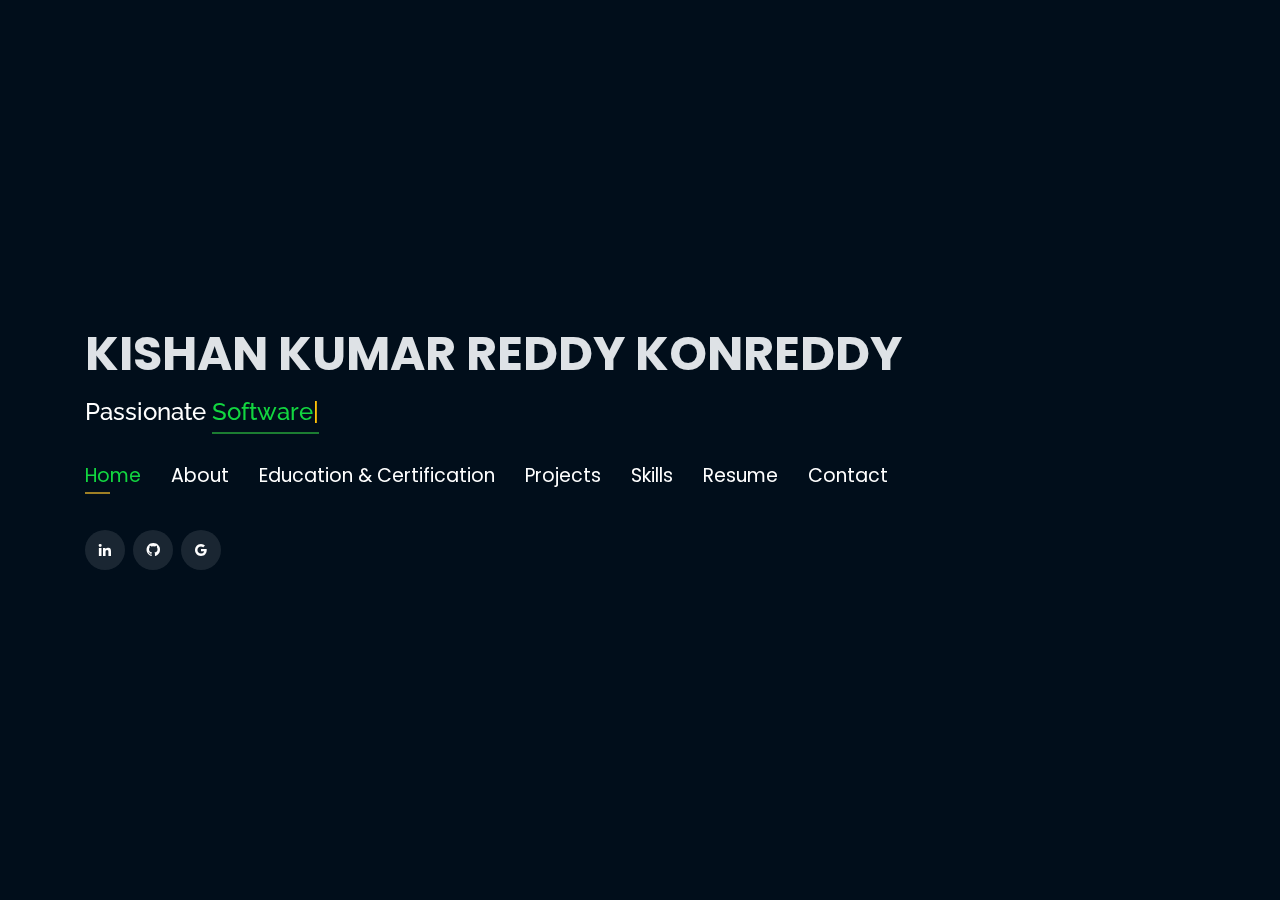
==== index.html @ f0ec9b95 "Add files via upload" ====
<!DOCTYPE html>
<html lang="en">

<head>

  <!-- Google Tag Manager -->

  <script>(function(w,d,s,l,i){w[l]=w[l]||[];w[l].push({'gtm.start':
  new Date().getTime(),event:'gtm.js'});var f=d.getElementsByTagName(s)[0],
  j=d.createElement(s),dl=l!='dataLayer'?'&l='+l:'';j.async=true;j.src=
  'https://www.googletagmanager.com/gtm.js?id='+i+dl;f.parentNode.insertBefore(j,f);
  })(window,document,'script','dataLayer','GTM-5BB8W2X');</script>
  <!-- End Google Tag Manager -->
  <link rel="icon" type="image/png" href="/favicon.png"/>
  <meta charset="utf-8">
  <meta content="width=device-width, initial-scale=1.0" name="viewport">

  <title>Personal Portfolio</title>
  <meta content="" name="descriptison">
  <meta content="" name="keywords">

  <!-- Google Fonts -->

  <link href="https://fonts.googleapis.com/css?family=Open+Sans:300,300i,400,400i,600,600i,700,700i|Raleway:300,300i,400,400i,500,500i,600,600i,700,700i|Poppins:300,300i,400,400i,500,500i,600,600i,700,700i" rel="stylesheet">

  <!-- Vendor CSS Files -->

  <link href="assets/vendor/bootstrap/css/bootstrap.min.css" rel="stylesheet">
  <link href="assets/vendor/icofont/icofont.min.css" rel="stylesheet">
  <link href="assets/vendor/remixicon/remixicon.css" rel="stylesheet">
  <link href="assets/vendor/owl.carousel/assets/owl.carousel.min.css" rel="stylesheet">
  <link href="assets/vendor/boxicons/css/boxicons.min.css" rel="stylesheet">
  <link href="assets/vendor/venobox/venobox.css" rel="stylesheet">

  <!-- Template Main CSS File -->
  
  <link href="assets/css/style.css" rel="stylesheet">


  <!-- Global site tag (gtag.js) - Google Analytics -->
  <script async src="https://www.googletagmanager.com/gtag/js?id=UA-169007209-3"></script>
  <script>
    window.dataLayer = window.dataLayer || [];
    function gtag(){dataLayer.push(arguments);}
    gtag('js', new Date());

    gtag('config', 'UA-169007209-3');
  </script>



  <!-- =======================================================
  * Template Name: Personal - v2.1.0
  * Template URL: https://bootstrapmade.com/personal-free-resume-bootstrap-template/
  * Author: BootstrapMade.com
  * License: https://bootstrapmade.com/license/
  ======================================================== -->
</head>

<body>
  
  <!-- Google Tag Manager (noscript) -->
  <noscript><iframe src="https://www.googletagmanager.com/ns.html?id=GTM-5BB8W2X"
  height="0" width="0" style="display:none;visibility:hidden"></iframe></noscript>
  <!-- End Google Tag Manager (noscript) -->
  <!-- ======= Header ======= -->
  
  <header id="header" class="header-tops">
    <!-- <h1><span class="headd">Hi I am</span></h1> -->
    <div class="container">
      <h1><a href="index.html">KISHAN KUMAR REDDY KONREDDY</a></h1>
      <h2 style="color:#fff">Passionate <span class="typing" style="color:#12D640"></span></h2>
      <nav class="nav-menu d-none d-lg-block">
        <ul>
          <li class="active"><a href="#header"> <span>Home</span></a></li>
          <li><a href="#about"><span>About</span></a></li>
          <li><a href="#education"> <span>Education & Certification</span></a></li>
          <!-- <li><a href="#experience"> <span>Experience</span></a></li> -->
<!--          <li><a href="#projects"> <span>Projects</span></a></li>-->
          <li><a href="#portfolio"> <span>Projects</span></a></li>
          <li><a href="#skills"> <span>Skills</span></a></li>
          <!-- to change resume -->
          <li><a href="https://drive.google.com/file/d/1oUBC3mrVUknv3J_VvePHEzZFAR6hiqAL/view?usp=sharing"> <span>Resume</span></a></li>
          <!-- <li><a href="#links"> <span>Resume & Links</span></a></li> -->
          <li><a href="#contacts"> <span>Contact</span></a></li>

        </ul>
      </nav><!-- .nav-menu -->

      <div class="social-links">
          <a href="https://www.linkedin.com/in/kishan-kumar-reddy-konreddy/" target="_blank" class="linkedin"><i class="bx bxl-linkedin"></i></a>
          <a href="https://github.com/KISHAN5511" target="_blank" class="github"><i class="bx bxl-github"></i></a>
          <a href="mailto:kishankumarreddy.konreddy@sjsu.edu" target="_blank" class="google"><i class="bx bxl-google"></i></a>
      

      </div>

    </div>
  </header><!-- End Header -->

  <!-- ======= About Section ======= -->
  <section id="about" class="about">

    <!-- ======= About Me ======= -->
    <div class="about-me container">

      <div class="section-title">
        <h2>About</h2>
      </div>

      <div class="row">
        <div class="col-lg-4" data-aos="fade-right">
          <img src="assets\img\kishanp.jpg"
" class="img-fluid" alt="">
        </div>
        <div class="col-lg-8 pt-4 pt-lg-0 content" data-aos="fade-left">
          <p>I am a passionate Software Engineer with a strong foundation in programming and problem-solving. Proficient in C/C++, Java, JavaScript, HTML, and CSS, I have experience working with frameworks like Spring Boot and Django. My expertise extends to databases such as MongoDB and MySQL, as well as cloud platforms like AWS and Microsoft Azure. I am particularly enthusiastic about designing and developing scalable applications, optimizing system performance, and continuously improving my coding skills to build innovative solutions.
          </p>

            <P>During my internships, I gained hands-on experience in full-stack development and cloud computing. At yHills, I developed full-stack web applications using React and Node.js while optimizing databases and conducting comprehensive testing. Additionally, my work at Zepto involved transitioning COD calls to an asynchronous payment gateway, leveraging Apache Kafka to enhance data reliability and efficiency. These experiences strengthened my ability to work in agile environments and collaborate with teams to deliver high-quality software solutions.
            </P>

            <p>I have also earned industry-recognized certifications, including AWS Certified Cloud Practitioner and a certification in Mastering Data Structures and Algorithms. My achievements include serving as the Management Head of the Zero Waste Management Club and being a runner-up in a 24-hour hackathon at VIT, where I helped develop an innovative waste management app. These accomplishments highlight my commitment to learning, leadership, and technical excellence.
            </p>
            Beyond coding, I enjoy playing cricket and traveling, which help me maintain a balance between work and personal life. Cricket teaches me teamwork and strategic thinking, while traveling allows me to explore new cultures and gain fresh perspectives. I believe that maintaining a well-rounded lifestyle enhances creativity and productivity, allowing me to approach software development with a clear and focused mind.
          </p>
          <div class="row">
            <div class="col-lg-6">
              <ul>
                <li><i class="icofont-rounded-right"></i> <strong></strong>01 September 2002 </li>
                <li><i class="icofont-rounded-right"></i> <strong></strong> +1 6699772530</li>
              </ul>
            </div>
            <div class="col-lg-6">
              <ul>
                <li><i class="icofont-rounded-right"></i> <strong></strong>San Jose, California, 95110</li>
                <li><i class="icofont-rounded-right"></i> <strong></strong>kishankumarreddy.konreddy@sjsu.edu</li>
              </ul>
            </div>
          </div>
        </div>
      </div>

    </div><!-- End About Me -->

    <!-- ======= Interests ======= -->
    <div class="interests container">

      <div class="section-title">
        <h2>Interests</h2>
      </div>

      <div class="row">
        <div class="col-lg-3 col-md-4">
          <div class="icon-box">
            <i class="ri-global-line" style="color: #ffbb2c;"></i>
            <h3>Enterprise Distribited Systems</h3>
          </div>
        </div>
        <div class="col-lg-3 col-md-4 mt-4 mt-md-0">
          <div class="icon-box">
            <i class="ri-database-2-line" style="color: #5578ff;"></i>
            <h3>Data Structure and Algorithms </h3>
          </div>
        </div>
        <div class="col-lg-3 col-md-4 mt-4 mt-md-0">
          <div class="icon-box">
            <i class="ri-camera-3-line" style="color: #e80368;"></i>
            <h3>Software Systems Engineering</h3>
          </div>
        </div>
        <div class="col-lg-3 col-md-4 mt-4 mt-lg-0">
          <div class="icon-box">
            <i class="ri-english-input" style="color: #1c7d32;"></i>
            <h3>Artificial Intelligence</h3>
          </div>
        </div>
        <div class="col-lg-3 col-md-4 mt-4">
          <div class="icon-box">
            <i class="ri-code-s-slash-fill" style="color: #28a745;"></i>
            <h3>Machine Learning</h3>
          </div>
        </div>
        <div class="col-lg-3 col-md-4 mt-4">
          <div class="icon-box">
            <i class="ri-bar-chart-box-line" style="color: #f1081f;"></i>
            <h3>Cloud Computing</h3>
          </div>
        </div>
        <div class="col-lg-3 col-md-4 mt-4">
          <div class="icon-box">
            <i class="ri-file-list-3-line" style="color: #47aeff;"></i>
            <h3>Data Mining</h3>
          </div>
        </div>
        <div class="col-lg-3 col-md-4 mt-4">
          <div class="icon-box">
            <i class="ri-image-line" style="color: #ffc107;"></i>
            <h3>Database Management System</h3>
          </div>
        </div>
      </div>

    </div><!-- End Interests -->
  </section><!-- End About Section -->



  <!-- ======= Education Section ======= -->
  <section id="education" class="services">
    <div class="container">
      <div class="section-title">
        <h2>Education</h2>
      </div>
      <div class="row">
        <div class="col-lg-12" data-aos="fade-up" style="display: inline-block;">

            <div class="col-md-4 mt-4 mt-md-0 icon-box" data-aos="fade-up" data-aos-delay="100" style="padding:0px 0px;padding-bottom: 5px;display: inline-block;">
              <img src="assets/img/education/sjsu.png" class="img-fluid" alt="">
              <p style="text-align:left;color:#fff;padding: 5px 10px;"><em>Masters of Science in Computer Software Engineering</em></p>
              <h5 style="text-align:left;padding: 0px 10px;"> August 2024 - May 2026 </h5>
              
              <h6 style="text-align:left;color:#fff;padding: 0px 10px;">Relevant Coursework</h6>
              <ul style="text-align:left;color:#fff;">
                <li>Software Systems Engineering</li>
                <li>Enterprise Software Platforms</li>
                <li>Data Mining</li>
              </ul>
            </div>
            <div class="col-md-4 mt-4 mt-md-0 icon-box" data-aos="fade-up" data-aos-delay="100" style="padding:0px 0px;padding-bottom: 5px;display: inline-block;">
              <img src="assets\img\education\VIT.png" class="img-fluid" alt="">
              <p style="text-align:left;color:#fff;padding: 5px 10px;"><em>B.Tech. in Computer Science</em></p>
              <h5 style="text-align:left;padding: 0px 10px;"> June 2020 - May 2024</h5>
              <h6 style="text-align:left;color:#fff;padding: 0px 10px;">Relevant Coursework</h6>
              <ul style="text-align:left;color:#fff;">
                <li>Computer Science Engineering</li>
                <li>Web Development</li>
                <li>Cloud Computing</li>
                <li>Internet of Things</li>
              </ul>
            </div>
        </div>
      </div>


    <div class="portfolio">
    <div class="container">
      <div class="section-title">
        <h2>Certification</h2>
      </div>

      <div class="row portfolio-container" style="position: relative; height: 437.75px;">

        <div class="col-lg-2 col-md-4 portfolio-item filter-app" style="position: absolute; left: 0px; top: 0px;">
          <div class="portfolio-wrap">
            <img src="assets\img\certification\AWS.png" class="img-fluid" alt="">
            <div class="portfolio-info">
              <h4>Cloud practitioner</h4>
              <div class="portfolio-links">
                <a href="https://cp.certmetrics.com/amazon/en/public/verify/credential/ZVGWNLWC82BEQZ3Y" target="_blank" title="Certificate"><i class="bx bx-link"></i></a>
              </div>
            </div>
          </div>
        </div>

        <div class="col-lg-2 col-md-5 portfolio-item filter-app" style="position: absolute; left: 370px; top: 0px;">
          <div class="portfolio-wrap">
            <img src="assets\img\certification\YHills.png" class="img-fluid" alt="">
            <div class="portfolio-info">
              <h4>Data Science</h4>
              <div class="portfolio-links">
                <a href="https://acrobat.adobe.com/id/urn:aaid:sc:VA6C2:fbbbd5c6-5106-47f6-93f9-95ea07535761" target="_blank" title="Certificate"><i class="bx bx-link"></i></a>
              </div>
            </div>
          </div>
        </div>

        <div class="col-lg-4 col-md-6 portfolio-item filter-app" style="position: absolute; left: 740px; top: 0px;">
          <div class="portfolio-wrap">
            <img src="assets\img\certification\SmartInternz.png" class="img-fluid" alt="">
            <div class="portfolio-info">
              <h4>Data Analytics</h4>
              <div class="portfolio-links">
                <a href="https://smartinternz.com/internships/externship_saas_certificates/7a2840144e358df77a74ad2d896d02a8" target="_blank" title="Certificate"><i class="bx bx-link"></i></a>
              </div>
            </div>
          </div>
        </div>

        <div class="col-lg-4 col-md-6 portfolio-item filter-app" style="position: absolute; left: 740px; top: 0px;">
          <div class="portfolio-wrap">
            <img src="assets\img\certification\udemy.png" class="img-fluid" alt="">
            <div class="portfolio-info">
              <h4>Data Structure and Algorithms</h4>
              <div class="portfolio-links">
                <a href="https://www.udemy.com/certificate/UC-dbe6fc17-7632-489c-a968-341494a43284/?utm_campaign=email&utm_medium=email&utm_source=sendgrid.com" target="_blank" title="Certificate"><i class="bx bx-link"></i></a>
              </div>
            </div>
          </div>
        </div>
  </section>


        <!--  <div class="col-lg-4 col-md-6 portfolio-item filter-project" style="position: absolute; left: 740px; top: 218.875px;">
          <div class="portfolio-wrap">
            <img src="assets/img/certification/dai.jpg" class="img-fluid" alt="">
            <div class="portfolio-info">
              <h4>Neural Networks and Deep Learning</h4>
              <div class="portfolio-links">
                <a href="" target="_blank" title="Certificate"><i class="bx bx-link"></i></a>
              </div>
            </div>
          </div>
        </div>-->

  <!-- End Education Section -->



  <!-- Start Experience Section -->

  <!-- <section id="experience" class="services">
    <div class="container">
      <div class="section-title">
        <h2>Experience</h2>
      </div>
      <div class="row">
          <div class="col-lg-12" data-aos="fade-up">
              <div class="col-md-12 mt-4 mt-md-0 icon-box" data-aos="fade-up" data-aos-delay="100">
                <h4 style="text-align:left;"><a href="https://www.asu.edu/" style="color:#12d640">Arizona State University</a><br> </h4>
                <h5 style="text-align:left;">January 2021 - Present</h5>
                <p style="text-align:left;color:#fff"><em>Software Engineer </em></p>
                <ul style="text-align:left;">
                  <li>Managed large‑scale deployment of JupyterHub with Nbgrader and webwork software, facilitating approx 5500 students.</li>
                  <li>Configured, troubleshot, and administered server‑side web applications for the statistics department.</li>
                  <li>Handled Linux server administration and Apache configuration; automated tasks like user account creation, managing student database, and system maintenance using Shell and automation scripts, reducing manual work by 200%.</li>
                </ul>
              </div>
              <div class="col-md-12 mt-4 mt-md-0 icon-box" data-aos="fade-up" data-aos-delay="100">
                <h4 style="text-align:left;"><a href="https://www.augmenify.com/" style="color:#12d640">Augmenify Infotech Pvt. Ltd.</a><br> </h4>
                <h5 style="text-align:left;">August 2020 - November 2020</h5>
                <p style="text-align:left;color:#fff"><em>Backend Developer</em></p>
                <ul style="text-align:left;">
                  <li>Documented and coded server‑less web application for the hotel industry and designed REST API using Flask‑based JWT authentication.</li>
                  <li>Redeveloped an existing system to support customer account management, scheduling, and time tracking; enabled dynamic API calls with the help of Amazon API Gateway, AWS Lambda, and DynamoDB.</li>
                </ul>
              </div>
              <div class="col-md-12 mt-4 mt-md-0 icon-box" data-aos="fade-up" data-aos-delay="100">
                <h4 style="text-align:left;"><a href="https://www.epitomesolutions.in/" style="color:#12d640">Epitome Corporation Pvt. Ltd.</a><br> </h4>
                <h5 style="text-align:left;">July 2019 - Dec 2019</h5>
                <p style="text-align:left;color:#fff"><em>Software Developer</em></p>
                <ul style="text-align:left;">
                  <li>Tested, designed, and developed backend APIs of WebRTC enabled multi‑party video conferencing web application and delivered the project 15 days ahead of schedule by efficiently designing the flow of the project.</li>
                </ul>
              </div>
              <div class="col-md-12 mt-4 mt-md-0 icon-box" data-aos="fade-up" data-aos-delay="100">
                <h4 style="text-align:left;"><a href="https://www.meditab.com/" target="_blank" style="color:#12d640">Meditab Software Pvt. Ltd.</a><br> </h4>
                <h5 style="text-align:left;">May 2018 - June 2018</h5>
                <p style="text-align:left;color:#fff"><em>Programmer Analyst</em></p>
                <ul style="text-align:left;">
                  <li>Optimized image processing algorithm of pill detection by creating customized MASKRCNN  algorithm, increasing accuracy by 15%; trained classification algorithm with the help of triplet loss to learn the image embedding of pill, reducing the hassle of collecting data of new pills. </li>
                  <li>Devised a pipeline of the project to incorporate it into the product of the company. Implemented Restful APIs in Django that enabled our quality Analyst team to increase reporting speed by 46%.</li>
                  <li>Built a web app to onboard data from the company’s product using Flask, Postgres, and AWS S3, enabling interactive charts in real-time.</li>
                  <li>Mentored 2 interns to optimize the pill detection algorithm and to include the multiprocessing pipeline, increasing overall speed by 75%.</li>
                </ul>
              </div>
              <div class="col-md-12 mt-4 mt-md-0 icon-box" data-aos="fade-up" data-aos-delay="100">
                <h4 style="text-align:left;"><a href="https://www.sac.gov.in/Vyom/index.jsp" target="_blank" style="color:#12d640">Space Application Centre, ISRO</a><br> </h4>
                <h5 style="text-align:left;">Jan 2018 - May 2018</h5>
                <p style="text-align:left;color:#fff"><em>Research Intern</em></p>
                <ul style="text-align:left;">
                  <li>Implemented noise reduction algorithm on the satellite image and prepared architecture for detecting objects in high‑resolution satellite images, achieving 80% accuracy.</li>
                  <li>Increased accessibility of satellite image data by redesigning database and application for showcasing graphical data.</li>
                </ul>
            </div>
          </div>
        </div>
    </div>
  </section>
 -->
  <!-- End Experience Section -->



  <!-- Start Project Section -->
  <section id="portfolio" class="portfolio">
    <div class="container">

      <div class="section-title">
        <h2>Projects</h2>
      </div>

      <!-- <div class="row">
        <div class="col-lg-12 d-flex justify-content-center">
          <ul id="portfolio-flters">
            <li data-filter="*" class="filter-active">All</li>
            <li data-filter=".filter-app">Project</li>
            <li data-filter=".filter-project">Web-App</li>
          </ul>
        </div>
      </div> -->

      <div class="row portfolio-container">

        <div class="col-lg-4 col-md-6 portfolio-item filter-app">
          <center><h4>Restaurant Finder Application</h4></center>
          <div class="portfolio-wrap">
            <img src="assets\img\project\Restuarent.png" class="img-fluid" alt="">
            <div class="portfolio-info">
              
              <div class="portfolio-links">
                <a href="projects\Restaurant Finder Application.html" data-gall="portfolioDetailsGallery" data-vbtype="iframe" class="venobox" title="Project Details"><i class="bx bx-info-circle"></i></a>
              </div>
            </div>
          </div>
        </div>

        <div class="col-lg-4 col-md-6 portfolio-item filter-project">
          <!-- <br> -->
          <center>
            <h4>Video Calling App</h4>
          </center>
          <div class="portfolio-wrap">
            <img src="assets\img\project\video.png" class="img-fluid" alt="" width="1000">
            <div class="portfolio-info">
              <h4>Video Calling App
                </h4>
              <div class="portfolio-links">
                <a href="projects\Video Calling App.html" data-gall="portfolioDetailsGallery" data-vbtype="iframe"
                  class="venobox" title="Project Details"><i class="bx bx-info-circle"></i></a>
              </div>
            </div>
          </div>
        </div>

        <div class="col-lg-4 col-md-6 portfolio-item filter-app">
          <center>
            <h4>Fog-Enabled Smart Parking System</h4>
          </center>
          <div class="portfolio-wrap">
            <img src="assets\img\project\parking.jpg" class="img-fluid" alt="">
            <div class="portfolio-info">
              <div class="portfolio-links">
                <a href="projects\Fog-Enabled Smart Parking System.html" data-gall="portfolioDetailsGallery" data-vbtype="iframe" class="venobox"
                  title="Project Details"><i class="bx bx-info-circle"></i></a>
              </div>
            </div>
          </div>
        </div>


        

        <!-- <div class="col-lg-4 col-md-6 portfolio-item filter-app">
          <center><h4>Live Snake Game</h4></center>
          <div class="portfolio-wrap">
            <img src="assets/img/project/snake.jpg" class="img-fluid" alt="">
            <div class="portfolio-info">
              
              <div class="portfolio-links">
                <a href="projects/Live snake game.html" data-gall="portfolioDetailsGallery" data-vbtype="iframe" class="venobox" title="Project Details"><i class="bx bx-info-circle"></i></a>
              </div>
            </div>
          </div>
        </div> -->

        
        
        <div class="col-lg-4 col-md-6 portfolio-item filter-app">
          <br>
          <center><h4>My Portfolio</h4></center>
          <div class="portfolio-wrap">
            <img src="assets\img\project\port.jpeg" class="img-fluid" alt="My Portfolio" style="width:500px;height:200px;">
            <div class="portfolio-info">
              
              <div class="portfolio-links">
                <a href="projects/blog.html" data-gall="portfolioDetailsGallery" data-vbtype="iframe" class="venobox" title="Project Details"><i class="bx bx-info-circle"></i></a>
              </div>
            </div>
          </div>
        </div> 
  </section>

        


        <!-- <div class="col-lg-4 col-md-6 portfolio-item filter-app">
          <center><h4>To-Do App</h4></center>
          <div class="portfolio-wrap">
            <img src="assets/img/project/todo.jpg" class="img-fluid" alt="">
            <div class="portfolio-info">
              <div class="portfolio-links">
                <a href="projects/todo.html" data-gall="portfolioDetailsGallery" data-vbtype="iframe" class="venobox" title="Project Details"><i class="bx bx-info-circle"></i></a>
              </div>
            </div>
          </div>
        </div> 

        <div class="col-lg-4 col-md-6 portfolio-item filter-app">
          <center>
            <h4>Image recognition as Service</h4>
          </center>
          <div class="portfolio-wrap">
            <img src="assets/img/project/iras.jpeg" class="img-fluid" alt="">
            <div class="portfolio-info">
        
              <div class="portfolio-links">
                <a href="projects/iras.html" data-gall="portfolioDetailsGallery" data-vbtype="iframe" class="venobox"
                  title="Project Details"><i class="bx bx-info-circle"></i></a>
              </div>
            </div>
          </div>
        </div> -->

        
        


  <!-- End Project Section -->



  <!-- Start Skills Section -->

  <section id="skills" class="services">
    <div class="container">
      <div class="section-title">
        <h2>Skills</h2>
      </div>
      <div class="row">
        <div class="col-lg-12" data-aos="fade-up">
          <div class="col-md-12 mt-4 mt-md-0 icon-box" data-aos="fade-up" data-aos-delay="100" style="background:#fff">
            <h4 style="text-align:left;color:#09203a">Languages and Databases</h4>
                <p style="text-align:left;">
                  <img src="https://www.vectorlogo.zone/logos/python/python-horizontal.svg" alt="vectorlogo.zone" height="50" width="150">
                  <img src="https://www.vectorlogo.zone/logos/java/java-horizontal.svg" alt="vectorlogo.zone" height="50" width="120">
                  <img src="https://www.vectorlogo.zone/logos/w3_html5/w3_html5-ar21.svg" alt="vectorlogo.zone">
                  <img src="https://upload.wikimedia.org/wikipedia/commons/d/d5/CSS3_logo_and_wordmark.svg" alt="upload.wikimedia.org" height="60" width="90">
                  <img src="assets/img/javascript-ar21.svg" alt="javascript logo.zone" height="100" width="190">
                  <img src="https://www.vectorlogo.zone/logos/mysql/mysql-horizontal.svg" alt="vectorlogo.zone" height="70" width="130">
                  

                </p>
            <!-- </div>
            <div class="col-md-12 mt-4 mt-md-0 icon-box" data-aos="lefade-up" data-aos-delay="100" style="background:#fff">
              <h4 style="text-align:left;color:#09203a">Frameworks</h4>
                <p style="text-align:left;">
                  <img src="" alt="" srcset="">
                  <img src="https://www.vectorlogo.zone/logos/pocoo_flask/pocoo_flask-ar21.svg" alt="vectorlogo.zone">
                  <img src="https://www.vectorlogo.zone/logos/djangoproject/djangoproject-ar21.svg" alt="vectorlogo.zone">
                  <img src="https://www.vectorlogo.zone/logos/reactjs/reactjs-ar21.svg" alt="vectorlogo.zone">
                  <img src="https://www.vectorlogo.zone/logos/opencv/opencv-ar21.svg" alt="vectorlogo.zone"> -->
                  <!-- <img src="https://www.vectorlogo.zone/logos/getbootstrap/getbootstrap-ar21.svg" alt="vectorlogo.zone"> -->
                  <!--<img src="https://www.vectorlogo.zone/logos/tensorflow/tensorflow-ar21.svg" alt="vectorlogo.zone"> -->
                  <!-- <img src="https://www.vectorlogo.zone/logos/numpy/numpy-ar21.svg" alt="numpy logo" srcset="" height="70" width="160">
                  <img src="https://www.vectorlogo.zone/logos/usepanda/usepanda-ar21.svg" alt="pandas logo" srcset="" height="70" width="120"> -->
                  <!-- <img src="https://www.vectorlogo.zone/logos/pytorch/pytorch-ar21.svg" alt="vectorlogo.zone"> -->
                  
                  <!-- <img src="assets/img/matplotlib.jpeg" alt="matplotlib logo" srcset="" height="90" width="120">
                  <img src="https://upload.wikimedia.org/wikipedia/commons/0/05/Scikit_learn_logo_small.svg" alt="upload.wikimedia.org" width="90" height="70">
              </p>
          </div> -->
          <div class="col-md-12 mt-6 mt-md-0 icon-box" data-aos="lefade-up" data-aos-delay="100" style="background:#fff">
              <h4 style="text-align:left;color:#09203a">Tools</h4>
                <p style="text-align:left;">
                  <img src="https://www.vectorlogo.zone/logos/github/github-ar21.svg" alt="vectorlogo.zone">
                  <img src="https://www.vectorlogo.zone/logos/amazon_aws/amazon_aws-ar21.svg" alt="vectorlogo.zone">
                  <img src="https://www.vectorlogo.zone/logos/grafana/grafana-ar21.svg" alt="vectorlogo.zone">
                  <img src="https://www.vectorlogo.zone/logos/influxdata/influxdata-ar21.svg" alt="vectorlogo.zone">
                  <img src="assets\img\Skills\Tableau.png" alt="vscode logo" srcset="" width="190" height="60">
                  <img src="assets/img/vscode2.png" alt="vscode logo" srcset="" width="190" height="60">
              </p>
          </div>
        </div>
      </div>
    </div>
  </section>

  <!-- End Skills Section -->




  <!-- Start Links section -->
  <section id="links" class="services">
    <div class="container">
      <div class="section-title">
        <h2>Resume & Links</h2>
      </div>
      <div class="row">
        <div class="col-md-3 mt-4 mt-md-0 icon-box" data-aos="fade-up" data-aos-delay="100">
          <a href="https://drive.google.com/file/d/1oUBC3mrVUknv3J_VvePHEzZFAR6hiqAL/view?usp=sharing" target="_blank"><div class="icon"><i class="icofont-page"></i></div></a>
          <h4 class="title"><a href="https://drive.google.com/file/d/1oUBC3mrVUknv3J_VvePHEzZFAR6hiqAL/view?usp=sharing" target="_blank">Resume</a></h4>
          <p class="description" style="color:#fff;">The link contains downloadable resume</p>
        </div>
        <!-- <div class="col-md-3 mt-4 mt-md-0 icon-box" data-aos="fade-up">
          <a href="https://github.com/rajaprerak/LeetCode_Problems" target="_blank"><div class="icon"><i class="icofont-link"></i></div></a>
          <h4 class="title"><a href="https://github.com/rajaprerak/LeetCode_Problems" target="_blank">LeetCode Repository</a></h4>
          <p class="description" style="color:#fff;"> The github repository contains leetcode problems solution in python.</p>
        </div> -->
        <!-- <div class="col-md-3 mt-4 mt-md-0 icon-box" data-aos="fade-up" data-aos-delay="100">
          <a href="https://techingenious.herokuapp.com/" target="_blank"><div class="icon"><i class="icofont-page"></i></div></a>
          <h4 class="title"><a href="https://techingenious.herokuapp.com/" target="_blank">Blog</a></h4>
          <p class="description" style="color:#fff;">Blog containing articles on AI, coding, development</p>
        </div> -->
      </div>
    </div>
  </section> <!--End Links Section -->


  <!-- Start Contact Section -->

  <section id="contacts" class="contact">
    <div class="container">

      <div class="section-title">
        <h2>Contact</h2>
      </div>

      <div class="row mt-2">

        <div class="col-md-6 d-flex align-items-stretch">
          <div class="info-box">
            <i class="bx bx-map"></i>
            <h3>My Address</h3>
            <p>190, Ryland St</p>
            <p>San Jose-02119</p>
            <p>California</p>
          </div>
        </div>

        <div class="col-md-6 mt-4 mt-md-0 d-flex align-items-stretch">
          <div class="info-box">
            <i class="bx bx-share-alt"></i>
            <h3>Social Profiles</h3>
            <div class="social-links">
              <a href="https://www.linkedin.com/in/kishan-kumar-reddy-konreddy/" target="_blank" class="linkedin"><i class="bx bxl-linkedin"></i></a>
              <a href="mailto:kishankumarreddy.konreddy@sjsu.edu" target="_blank" class="google"><i class="bx bxl-google"></i></a>



            </div>
          </div>
        </div>

        <div class="col-md-6 mt-4 d-flex align-items-stretch">
          <div class="info-box">
            <i class="bx bx-envelope"></i>
            <h3>Email</h3>
            <p>kishankumarreddy.konreddy@sjsu.edu</p>
          </div>
        </div>
        <div class="col-md-6 mt-4 d-flex align-items-stretch">
          <div class="info-box">
            <i class="bx bx-phone-call"></i>
            <h3>Contact</h3>
            <p>+1 6699772530</p>
          </div>
        </div>
      </div>
      <!-- <div id="sfczmlqxr5caww28rswrt8849ghbekgnh3j" ></div><script type="text/javascript" src="https://counter1.stat.ovh/private/counter.js?c=zmlqxr5caww28rswrt8849ghbekgnh3j&down=async" async></script><noscript><a href="https://www.freecounterstat.com" title="free web counter"><img src="https://counter1.stat.ovh/private/freecounterstat.php?c=zmlqxr5caww28rswrt8849ghbekgnh3j" border="0" title="free web counter" alt="free web counter" style="visibility: none;"></a></noscript> -->
    </div>
  </section>

  <!-- End Contact Section -->

  <!-- Vendor JS Files -->
  <script src="assets/vendor/jquery/jquery.min.js"></script>
  <script src="assets/vendor/bootstrap/js/bootstrap.bundle.min.js"></script>
  <script src="assets/vendor/jquery.easing/jquery.easing.min.js"></script>
  <script src="assets/vendor/php-email-form/validate.js"></script>
  <script src="assets/vendor/waypoints/jquery.waypoints.min.js"></script>
  <script src="assets/vendor/counterup/counterup.min.js"></script>
  <script src="assets/vendor/owl.carousel/owl.carousel.min.js"></script>
  <script src="assets/vendor/isotope-layout/isotope.pkgd.min.js"></script>
  <script src="assets/vendor/venobox/venobox.min.js"></script>
  <script src="assets/vendor/typed.js/typed.min.js"></script>
  <script type="text/javascript">
    var typed = new Typed('.typing',{
      strings: ["Software Engineer",],
      loop: true,
      typeSpeed: 65,
      backSpeed: 65
    });
  </script>

  <!-- Template Main JS File -->
  <script src="assets/js/main.js"></script>

</body>

</html>
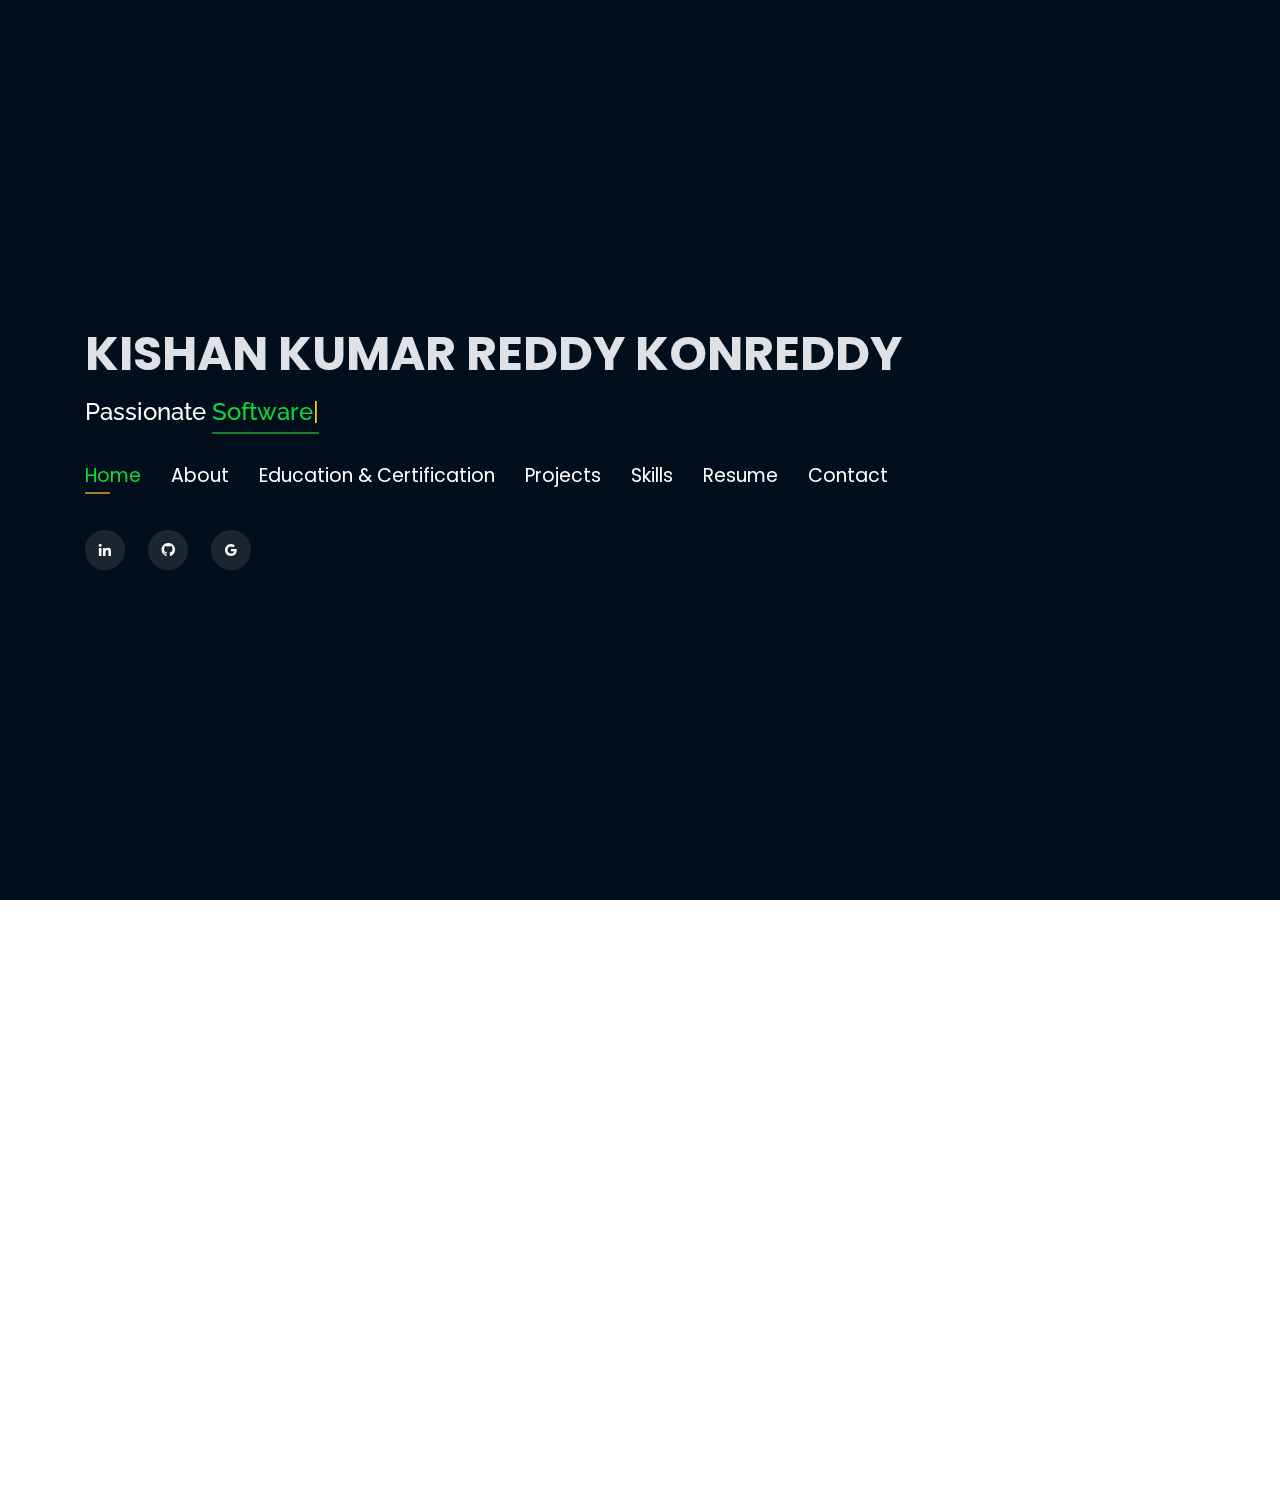
==== commit 52791385: "Update index.html" ====
--- a/index.html
+++ b/index.html
@@ -89,7 +89,7 @@
 
       <div class="social-links">
           <a href="https://www.linkedin.com/in/kishan-kumar-reddy-konreddy/" target="_blank" class="linkedin"><i class="bx bxl-linkedin"></i></a>
-          <a href="https://github.com/KISHAN5511" target="_blank" class="github"><i class="bx bxl-github"></i></a>
+          <a href="https://github.com/KishanKonreddy" target="_blank" class="github"><i class="bx bxl-github"></i></a>
           <a href="mailto:kishankumarreddy.konreddy@sjsu.edu" target="_blank" class="google"><i class="bx bxl-google"></i></a>
       
 
@@ -99,110 +99,108 @@
   </header><!-- End Header -->
 
   <!-- ======= About Section ======= -->
-  <section id="about" class="about">
-
-    <!-- ======= About Me ======= -->
-    <div class="about-me container">
-
-      <div class="section-title">
-        <h2>About</h2>
-      </div>
-
-      <div class="row">
-        <div class="col-lg-4" data-aos="fade-right">
-          <img src="assets\img\kishanp.jpg"
-" class="img-fluid" alt="">
-        </div>
-        <div class="col-lg-8 pt-4 pt-lg-0 content" data-aos="fade-left">
-          <p>I am a passionate Software Engineer with a strong foundation in programming and problem-solving. Proficient in C/C++, Java, JavaScript, HTML, and CSS, I have experience working with frameworks like Spring Boot and Django. My expertise extends to databases such as MongoDB and MySQL, as well as cloud platforms like AWS and Microsoft Azure. I am particularly enthusiastic about designing and developing scalable applications, optimizing system performance, and continuously improving my coding skills to build innovative solutions.
-          </p>
-
-            <P>During my internships, I gained hands-on experience in full-stack development and cloud computing. At yHills, I developed full-stack web applications using React and Node.js while optimizing databases and conducting comprehensive testing. Additionally, my work at Zepto involved transitioning COD calls to an asynchronous payment gateway, leveraging Apache Kafka to enhance data reliability and efficiency. These experiences strengthened my ability to work in agile environments and collaborate with teams to deliver high-quality software solutions.
-            </P>
-
-            <p>I have also earned industry-recognized certifications, including AWS Certified Cloud Practitioner and a certification in Mastering Data Structures and Algorithms. My achievements include serving as the Management Head of the Zero Waste Management Club and being a runner-up in a 24-hour hackathon at VIT, where I helped develop an innovative waste management app. These accomplishments highlight my commitment to learning, leadership, and technical excellence.
-            </p>
-            Beyond coding, I enjoy playing cricket and traveling, which help me maintain a balance between work and personal life. Cricket teaches me teamwork and strategic thinking, while traveling allows me to explore new cultures and gain fresh perspectives. I believe that maintaining a well-rounded lifestyle enhances creativity and productivity, allowing me to approach software development with a clear and focused mind.
-          </p>
-          <div class="row">
-            <div class="col-lg-6">
-              <ul>
-                <li><i class="icofont-rounded-right"></i> <strong></strong>01 September 2002 </li>
-                <li><i class="icofont-rounded-right"></i> <strong></strong> +1 6699772530</li>
-              </ul>
-            </div>
-            <div class="col-lg-6">
-              <ul>
-                <li><i class="icofont-rounded-right"></i> <strong></strong>San Jose, California, 95110</li>
-                <li><i class="icofont-rounded-right"></i> <strong></strong>kishankumarreddy.konreddy@sjsu.edu</li>
-              </ul>
-            </div>
-          </div>
-        </div>
-      </div>
-
-    </div><!-- End About Me -->
-
-    <!-- ======= Interests ======= -->
-    <div class="interests container">
-
-      <div class="section-title">
-        <h2>Interests</h2>
-      </div>
-
-      <div class="row">
-        <div class="col-lg-3 col-md-4">
-          <div class="icon-box">
-            <i class="ri-global-line" style="color: #ffbb2c;"></i>
-            <h3>Enterprise Distribited Systems</h3>
-          </div>
-        </div>
-        <div class="col-lg-3 col-md-4 mt-4 mt-md-0">
-          <div class="icon-box">
-            <i class="ri-database-2-line" style="color: #5578ff;"></i>
-            <h3>Data Structure and Algorithms </h3>
-          </div>
-        </div>
-        <div class="col-lg-3 col-md-4 mt-4 mt-md-0">
-          <div class="icon-box">
-            <i class="ri-camera-3-line" style="color: #e80368;"></i>
-            <h3>Software Systems Engineering</h3>
-          </div>
-        </div>
-        <div class="col-lg-3 col-md-4 mt-4 mt-lg-0">
-          <div class="icon-box">
-            <i class="ri-english-input" style="color: #1c7d32;"></i>
-            <h3>Artificial Intelligence</h3>
-          </div>
-        </div>
-        <div class="col-lg-3 col-md-4 mt-4">
-          <div class="icon-box">
-            <i class="ri-code-s-slash-fill" style="color: #28a745;"></i>
-            <h3>Machine Learning</h3>
-          </div>
-        </div>
-        <div class="col-lg-3 col-md-4 mt-4">
-          <div class="icon-box">
-            <i class="ri-bar-chart-box-line" style="color: #f1081f;"></i>
-            <h3>Cloud Computing</h3>
-          </div>
-        </div>
-        <div class="col-lg-3 col-md-4 mt-4">
-          <div class="icon-box">
-            <i class="ri-file-list-3-line" style="color: #47aeff;"></i>
-            <h3>Data Mining</h3>
-          </div>
-        </div>
-        <div class="col-lg-3 col-md-4 mt-4">
-          <div class="icon-box">
-            <i class="ri-image-line" style="color: #ffc107;"></i>
-            <h3>Database Management System</h3>
-          </div>
-        </div>
-      </div>
-
-    </div><!-- End Interests -->
-  </section><!-- End About Section -->
+<!-- ======= About Section ======= -->
+<section id="about" class="about">
+  <div class="container">
+    <div class="section-title">
+      <h2>About</h2>
+    </div>
+
+    <div class="about-wrapper">
+      <!-- Profile Image Card -->
+      <div class="profile-card">
+        <div class="profile-image-wrapper">
+          <img src="assets/img/kishanp.jpg" alt="Profile Image" class="profile-image">
+        </div>
+        
+        <!-- Quick Info -->
+        <div class="quick-info">
+          <div class="info-item">
+            <i class="bx bx-calendar"></i>
+            <span>01 September 2002</span>
+          </div>
+          <div class="info-item">
+            <i class="bx bx-phone"></i>
+            <span>+1 669 977 2530</span>
+          </div>
+          <div class="info-item">
+            <i class="bx bx-map"></i>
+            <span>San Jose, California, 95110</span>
+          </div>
+          <div class="info-item">
+            <i class="bx bx-envelope"></i>
+            <span>kishankumarreddy.konreddy@sjsu.edu</span>
+          </div>
+        </div>
+      </div>
+
+      <!-- Bio Content -->
+      <div class="bio-content">
+        <div class="bio-card">
+          <h3>Professional Summary</h3>
+          <p>I am a passionate Software Engineer with a strong foundation in programming and problem-solving. Proficient in C/C++, Java, JavaScript, HTML, and CSS, I have experience working with frameworks like Spring Boot and Django. My expertise extends to databases such as MongoDB and MySQL, as well as cloud platforms like AWS and Microsoft Azure. I am particularly enthusiastic about designing and developing scalable applications, optimizing system performance, and continuously improving my coding skills to build innovative solutions.</p>
+        </div>
+
+        <div class="bio-card">
+          <h3>Professional Experience</h3>
+          <p>During my internships, I gained hands-on experience in full-stack development and cloud computing. At yHills, I developed full-stack web applications using React and Node.js while optimizing databases and conducting comprehensive testing. Additionally, my work at Zepto involved transitioning COD calls to an asynchronous payment gateway, leveraging Apache Kafka to enhance data reliability and efficiency. These experiences strengthened my ability to work in agile environments and collaborate with teams to deliver high-quality software solutions.</p>
+        </div>
+
+        <div class="bio-card">
+          <h3>Achievements & Interests</h3>
+          <p>I have earned industry-recognized certifications, including AWS Certified Cloud Practitioner and a certification in Mastering Data Structures and Algorithms. My achievements include serving as the Management Head of the Zero Waste Management Club and being a runner-up in a 24-hour hackathon at VIT, where I helped develop an innovative waste management app. Beyond coding, I enjoy playing cricket and traveling, which help me maintain a balance between work and personal life. Cricket teaches me teamwork and strategic thinking, while traveling allows me to explore new cultures and gain fresh perspectives.</p>
+        </div>
+      </div>
+    </div>
+
+    <!-- Interests Section -->
+    <div class="interests-wrapper">
+      <h3 class="interests-title">Areas of Interest</h3>
+      <div class="interests-grid">
+        <div class="interest-card">
+          <i class="ri-global-line"></i>
+          <h4>Enterprise Distributed Systems</h4>
+        </div>
+        
+        <div class="interest-card">
+          <i class="ri-database-2-line"></i>
+          <h4>Data Structure and Algorithms</h4>
+        </div>
+        
+        <div class="interest-card">
+          <i class="ri-camera-3-line"></i>
+          <h4>Software Systems Engineering</h4>
+        </div>
+        
+        <div class="interest-card">
+          <i class="ri-english-input"></i>
+          <h4>Artificial Intelligence</h4>
+        </div>
+        
+        <div class="interest-card">
+          <i class="ri-code-s-slash-fill"></i>
+          <h4>Machine Learning</h4>
+        </div>
+        
+        <div class="interest-card">
+          <i class="ri-bar-chart-box-line"></i>
+          <h4>Cloud Computing</h4>
+        </div>
+        
+        <div class="interest-card">
+          <i class="ri-file-list-3-line"></i>
+          <h4>Data Mining</h4>
+        </div>
+        
+        <div class="interest-card">
+          <i class="ri-image-line"></i>
+          <h4>Database Management System</h4>
+        </div>
+      </div>
+    </div>
+  </div>
+</section>
+<!-- End About Section -->
 
 
 
@@ -212,92 +210,86 @@
       <div class="section-title">
         <h2>Education</h2>
       </div>
-      <div class="row">
-        <div class="col-lg-12" data-aos="fade-up" style="display: inline-block;">
-
-            <div class="col-md-4 mt-4 mt-md-0 icon-box" data-aos="fade-up" data-aos-delay="100" style="padding:0px 0px;padding-bottom: 5px;display: inline-block;">
-              <img src="assets/img/education/sjsu.png" class="img-fluid" alt="">
-              <p style="text-align:left;color:#fff;padding: 5px 10px;"><em>Masters of Science in Computer Software Engineering</em></p>
-              <h5 style="text-align:left;padding: 0px 10px;"> August 2024 - May 2026 </h5>
-              
-              <h6 style="text-align:left;color:#fff;padding: 0px 10px;">Relevant Coursework</h6>
-              <ul style="text-align:left;color:#fff;">
-                <li>Software Systems Engineering</li>
-                <li>Enterprise Software Platforms</li>
-                <li>Data Mining</li>
-              </ul>
-            </div>
-            <div class="col-md-4 mt-4 mt-md-0 icon-box" data-aos="fade-up" data-aos-delay="100" style="padding:0px 0px;padding-bottom: 5px;display: inline-block;">
-              <img src="assets\img\education\VIT.png" class="img-fluid" alt="">
-              <p style="text-align:left;color:#fff;padding: 5px 10px;"><em>B.Tech. in Computer Science</em></p>
-              <h5 style="text-align:left;padding: 0px 10px;"> June 2020 - May 2024</h5>
-              <h6 style="text-align:left;color:#fff;padding: 0px 10px;">Relevant Coursework</h6>
-              <ul style="text-align:left;color:#fff;">
-                <li>Computer Science Engineering</li>
-                <li>Web Development</li>
-                <li>Cloud Computing</li>
-                <li>Internet of Things</li>
-              </ul>
-            </div>
-        </div>
-      </div>
-
-
-    <div class="portfolio">
-    <div class="container">
+      
+      <div class="education-grid">
+        <div class="education-card">
+          <img src="assets/img/education/sjsu.png" class="education-logo" alt="SJSU">
+          <div class="education-content">
+            <h3>Masters of Science in Computer Software Engineering</h3>
+            <p>August 2024 - May 2026</p>
+            <h4>Relevant Coursework</h4>
+            <ul>
+              <li>Software Systems Engineering</li>
+              <li>Enterprise Software Platforms</li>
+              <li>Software Engineering Process</li>
+              <li>Data Mining</li>
+            </ul>
+          </div>
+        </div>
+
+        <div class="education-card">
+          <img src="assets/img/education/VIT.png" class="education-logo" alt="VIT">
+          <div class="education-content">
+            <h3>B.Tech. in Computer Science</h3>
+            <p>June 2020 - May 2024</p>
+            <h4>Relevant Coursework</h4>
+            <ul>
+              <li>Computer Science Engineering</li>
+              <li>Web Development</li>
+              <li>Cloud Computing</li>
+              <li>Internet of Things</li>
+            </ul>
+          </div>
+        </div>
+      </div>
+
+      <!-- Certification Section -->
       <div class="section-title">
         <h2>Certification</h2>
       </div>
 
-      <div class="row portfolio-container" style="position: relative; height: 437.75px;">
-
-        <div class="col-lg-2 col-md-4 portfolio-item filter-app" style="position: absolute; left: 0px; top: 0px;">
-          <div class="portfolio-wrap">
-            <img src="assets\img\certification\AWS.png" class="img-fluid" alt="">
-            <div class="portfolio-info">
-              <h4>Cloud practitioner</h4>
-              <div class="portfolio-links">
-                <a href="https://cp.certmetrics.com/amazon/en/public/verify/credential/ZVGWNLWC82BEQZ3Y" target="_blank" title="Certificate"><i class="bx bx-link"></i></a>
-              </div>
-            </div>
-          </div>
-        </div>
-
-        <div class="col-lg-2 col-md-5 portfolio-item filter-app" style="position: absolute; left: 370px; top: 0px;">
-          <div class="portfolio-wrap">
-            <img src="assets\img\certification\YHills.png" class="img-fluid" alt="">
-            <div class="portfolio-info">
-              <h4>Data Science</h4>
-              <div class="portfolio-links">
-                <a href="https://acrobat.adobe.com/id/urn:aaid:sc:VA6C2:fbbbd5c6-5106-47f6-93f9-95ea07535761" target="_blank" title="Certificate"><i class="bx bx-link"></i></a>
-              </div>
-            </div>
-          </div>
-        </div>
-
-        <div class="col-lg-4 col-md-6 portfolio-item filter-app" style="position: absolute; left: 740px; top: 0px;">
-          <div class="portfolio-wrap">
-            <img src="assets\img\certification\SmartInternz.png" class="img-fluid" alt="">
-            <div class="portfolio-info">
-              <h4>Data Analytics</h4>
-              <div class="portfolio-links">
-                <a href="https://smartinternz.com/internships/externship_saas_certificates/7a2840144e358df77a74ad2d896d02a8" target="_blank" title="Certificate"><i class="bx bx-link"></i></a>
-              </div>
-            </div>
-          </div>
-        </div>
-
-        <div class="col-lg-4 col-md-6 portfolio-item filter-app" style="position: absolute; left: 740px; top: 0px;">
-          <div class="portfolio-wrap">
-            <img src="assets\img\certification\udemy.png" class="img-fluid" alt="">
-            <div class="portfolio-info">
-              <h4>Data Structure and Algorithms</h4>
-              <div class="portfolio-links">
-                <a href="https://www.udemy.com/certificate/UC-dbe6fc17-7632-489c-a968-341494a43284/?utm_campaign=email&utm_medium=email&utm_source=sendgrid.com" target="_blank" title="Certificate"><i class="bx bx-link"></i></a>
-              </div>
-            </div>
-          </div>
-        </div>
+      <div class="cert-grid">
+        <div class="cert-card">
+          <img src="assets/img/certification/AWS.png" class="cert-logo" alt="AWS">
+          <div class="cert-content">
+            <h4>Cloud Practitioner</h4>
+            <a href="https://cp.certmetrics.com/amazon/en/public/verify/credential/ZVGWNLWC82BEQZ3Y" target="_blank">
+              <i class="bx bx-link"></i> View Certificate
+            </a>
+          </div>
+        </div>
+
+        <div class="cert-card">
+          <img src="assets/img/certification/YHills.png" class="cert-logo" alt="YHills">
+          <div class="cert-content">
+            <h4>Data Science</h4>
+            <a href="https://acrobat.adobe.com/id/urn:aaid:sc:VA6C2:fbbbd5c6-5106-47f6-93f9-95ea07535761" target="_blank">
+              <i class="bx bx-link"></i> View Certificate
+            </a>
+          </div>
+        </div>
+
+        <div class="cert-card">
+          <img src="assets/img/certification/SmartInternz.png" class="cert-logo" alt="SmartInternz">
+          <div class="cert-content">
+            <h4>Data Analytics</h4>
+            <a href="https://smartinternz.com/internships/externship_saas_certificates/7a2840144e358df77a74ad2d896d02a8" target="_blank">
+              <i class="bx bx-link"></i> View Certificate
+            </a>
+          </div>
+        </div>
+
+        <div class="cert-card">
+          <img src="assets/img/certification/udemy.png" class="cert-logo" alt="Udemy">
+          <div class="cert-content">
+            <h4>Data Structure and Algorithms</h4>
+            <a href="https://www.udemy.com/certificate/UC-dbe6fc17-7632-489c-a968-341494a43284" target="_blank">
+              <i class="bx bx-link"></i> View Certificate
+            </a>
+          </div>
+        </div>
+      </div>
+    </div>
   </section>
 
 
@@ -383,103 +375,88 @@
 
 
   <!-- Start Project Section -->
-  <section id="portfolio" class="portfolio">
-    <div class="container">
-
-      <div class="section-title">
-        <h2>Projects</h2>
-      </div>
-
-      <!-- <div class="row">
-        <div class="col-lg-12 d-flex justify-content-center">
-          <ul id="portfolio-flters">
-            <li data-filter="*" class="filter-active">All</li>
-            <li data-filter=".filter-app">Project</li>
-            <li data-filter=".filter-project">Web-App</li>
-          </ul>
-        </div>
-      </div> -->
-
-      <div class="row portfolio-container">
-
-        <div class="col-lg-4 col-md-6 portfolio-item filter-app">
-          <center><h4>Restaurant Finder Application</h4></center>
-          <div class="portfolio-wrap">
-            <img src="assets\img\project\Restuarent.png" class="img-fluid" alt="">
-            <div class="portfolio-info">
-              
-              <div class="portfolio-links">
-                <a href="projects\Restaurant Finder Application.html" data-gall="portfolioDetailsGallery" data-vbtype="iframe" class="venobox" title="Project Details"><i class="bx bx-info-circle"></i></a>
-              </div>
-            </div>
-          </div>
-        </div>
-
-        <div class="col-lg-4 col-md-6 portfolio-item filter-project">
-          <!-- <br> -->
-          <center>
-            <h4>Video Calling App</h4>
-          </center>
-          <div class="portfolio-wrap">
-            <img src="assets\img\project\video.png" class="img-fluid" alt="" width="1000">
-            <div class="portfolio-info">
-              <h4>Video Calling App
-                </h4>
-              <div class="portfolio-links">
-                <a href="projects\Video Calling App.html" data-gall="portfolioDetailsGallery" data-vbtype="iframe"
-                  class="venobox" title="Project Details"><i class="bx bx-info-circle"></i></a>
-              </div>
-            </div>
-          </div>
-        </div>
-
-        <div class="col-lg-4 col-md-6 portfolio-item filter-app">
-          <center>
-            <h4>Fog-Enabled Smart Parking System</h4>
-          </center>
-          <div class="portfolio-wrap">
-            <img src="assets\img\project\parking.jpg" class="img-fluid" alt="">
-            <div class="portfolio-info">
-              <div class="portfolio-links">
-                <a href="projects\Fog-Enabled Smart Parking System.html" data-gall="portfolioDetailsGallery" data-vbtype="iframe" class="venobox"
-                  title="Project Details"><i class="bx bx-info-circle"></i></a>
-              </div>
-            </div>
-          </div>
-        </div>
-
-
-        
-
-        <!-- <div class="col-lg-4 col-md-6 portfolio-item filter-app">
-          <center><h4>Live Snake Game</h4></center>
-          <div class="portfolio-wrap">
-            <img src="assets/img/project/snake.jpg" class="img-fluid" alt="">
-            <div class="portfolio-info">
-              
-              <div class="portfolio-links">
-                <a href="projects/Live snake game.html" data-gall="portfolioDetailsGallery" data-vbtype="iframe" class="venobox" title="Project Details"><i class="bx bx-info-circle"></i></a>
-              </div>
-            </div>
-          </div>
-        </div> -->
-
-        
-        
-        <div class="col-lg-4 col-md-6 portfolio-item filter-app">
-          <br>
-          <center><h4>My Portfolio</h4></center>
-          <div class="portfolio-wrap">
-            <img src="assets\img\project\port.jpeg" class="img-fluid" alt="My Portfolio" style="width:500px;height:200px;">
-            <div class="portfolio-info">
-              
-              <div class="portfolio-links">
-                <a href="projects/blog.html" data-gall="portfolioDetailsGallery" data-vbtype="iframe" class="venobox" title="Project Details"><i class="bx bx-info-circle"></i></a>
-              </div>
-            </div>
-          </div>
-        </div> 
-  </section>
+  <!-- ======= Projects Section ======= -->
+<section id="portfolio" class="portfolio">
+  <div class="container">
+    <div class="section-title">
+      <h2>Projects</h2>
+    </div>
+
+    <div class="project-grid">
+      <!-- Restaurant Finder Project -->
+      <div class="project-card">
+        <div class="project-img">
+          <img src="assets/img/project/Restuarent.png" alt="Restaurant Finder" class="project-image">
+        </div>
+        <div class="project-content">
+          <h3>Restaurant Finder Application</h3>
+          <p class="project-description">
+            A web application that helps users discover and locate restaurants nearby with detailed information and reviews.
+          </p>
+          <div class="project-links">
+            <a href="projects/Restaurant Finder Application.html" class="project-link">
+              <i class="bx bx-info-circle"></i> View Details
+            </a>
+          </div>
+        </div>
+      </div>
+
+      <!-- Video Calling App -->
+      <div class="project-card">
+        <div class="project-img">
+          <img src="assets/img/project/video.png" alt="Video Calling App" class="project-image">
+        </div>
+        <div class="project-content">
+          <h3>Video Calling App</h3>
+          <p class="project-description">
+            Real-time video communication platform with features for seamless virtual meetings and collaboration.
+          </p>
+          <div class="project-links">
+            <a href="projects/Video Calling App.html" class="project-link">
+              <i class="bx bx-info-circle"></i> View Details
+            </a>
+          </div>
+        </div>
+      </div>
+
+      <!-- Smart Parking System -->
+      <div class="project-card">
+        <div class="project-img">
+          <img src="assets/img/project/parking.jpg" alt="Smart Parking System" class="project-image">
+        </div>
+        <div class="project-content">
+          <h3>Fog-Enabled Smart Parking System</h3>
+          <p class="project-description">
+            IoT-based parking management system utilizing fog computing for efficient parking space allocation.
+          </p>
+          <div class="project-links">
+            <a href="projects/Fog-Enabled Smart Parking System.html" class="project-link">
+              <i class="bx bx-info-circle"></i> View Details
+            </a>
+          </div>
+        </div>
+      </div>
+
+      <!-- Portfolio Project -->
+      <div class="project-card">
+        <div class="project-img">
+          <img src="assets/img/project/port.jpeg" alt="Portfolio Website" class="project-image">
+        </div>
+        <div class="project-content">
+          <h3>My Portfolio</h3>
+          <p class="project-description">
+            Personal portfolio website showcasing skills, projects, and professional experience.
+          </p>
+          <div class="project-links">
+            <a href="projects/blog.html" class="project-link">
+              <i class="bx bx-info-circle"></i> View Details
+            </a>
+          </div>
+        </div>
+      </div>
+    </div>
+  </div>
+</section>
 
         
 
@@ -522,59 +499,100 @@
 
   <!-- Start Skills Section -->
 
-  <section id="skills" class="services">
-    <div class="container">
-      <div class="section-title">
-        <h2>Skills</h2>
-      </div>
-      <div class="row">
-        <div class="col-lg-12" data-aos="fade-up">
-          <div class="col-md-12 mt-4 mt-md-0 icon-box" data-aos="fade-up" data-aos-delay="100" style="background:#fff">
-            <h4 style="text-align:left;color:#09203a">Languages and Databases</h4>
-                <p style="text-align:left;">
-                  <img src="https://www.vectorlogo.zone/logos/python/python-horizontal.svg" alt="vectorlogo.zone" height="50" width="150">
-                  <img src="https://www.vectorlogo.zone/logos/java/java-horizontal.svg" alt="vectorlogo.zone" height="50" width="120">
-                  <img src="https://www.vectorlogo.zone/logos/w3_html5/w3_html5-ar21.svg" alt="vectorlogo.zone">
-                  <img src="https://upload.wikimedia.org/wikipedia/commons/d/d5/CSS3_logo_and_wordmark.svg" alt="upload.wikimedia.org" height="60" width="90">
-                  <img src="assets/img/javascript-ar21.svg" alt="javascript logo.zone" height="100" width="190">
-                  <img src="https://www.vectorlogo.zone/logos/mysql/mysql-horizontal.svg" alt="vectorlogo.zone" height="70" width="130">
-                  
-
-                </p>
-            <!-- </div>
-            <div class="col-md-12 mt-4 mt-md-0 icon-box" data-aos="lefade-up" data-aos-delay="100" style="background:#fff">
-              <h4 style="text-align:left;color:#09203a">Frameworks</h4>
-                <p style="text-align:left;">
-                  <img src="" alt="" srcset="">
-                  <img src="https://www.vectorlogo.zone/logos/pocoo_flask/pocoo_flask-ar21.svg" alt="vectorlogo.zone">
-                  <img src="https://www.vectorlogo.zone/logos/djangoproject/djangoproject-ar21.svg" alt="vectorlogo.zone">
-                  <img src="https://www.vectorlogo.zone/logos/reactjs/reactjs-ar21.svg" alt="vectorlogo.zone">
-                  <img src="https://www.vectorlogo.zone/logos/opencv/opencv-ar21.svg" alt="vectorlogo.zone"> -->
-                  <!-- <img src="https://www.vectorlogo.zone/logos/getbootstrap/getbootstrap-ar21.svg" alt="vectorlogo.zone"> -->
-                  <!--<img src="https://www.vectorlogo.zone/logos/tensorflow/tensorflow-ar21.svg" alt="vectorlogo.zone"> -->
-                  <!-- <img src="https://www.vectorlogo.zone/logos/numpy/numpy-ar21.svg" alt="numpy logo" srcset="" height="70" width="160">
-                  <img src="https://www.vectorlogo.zone/logos/usepanda/usepanda-ar21.svg" alt="pandas logo" srcset="" height="70" width="120"> -->
-                  <!-- <img src="https://www.vectorlogo.zone/logos/pytorch/pytorch-ar21.svg" alt="vectorlogo.zone"> -->
-                  
-                  <!-- <img src="assets/img/matplotlib.jpeg" alt="matplotlib logo" srcset="" height="90" width="120">
-                  <img src="https://upload.wikimedia.org/wikipedia/commons/0/05/Scikit_learn_logo_small.svg" alt="upload.wikimedia.org" width="90" height="70">
-              </p>
-          </div> -->
-          <div class="col-md-12 mt-6 mt-md-0 icon-box" data-aos="lefade-up" data-aos-delay="100" style="background:#fff">
-              <h4 style="text-align:left;color:#09203a">Tools</h4>
-                <p style="text-align:left;">
-                  <img src="https://www.vectorlogo.zone/logos/github/github-ar21.svg" alt="vectorlogo.zone">
-                  <img src="https://www.vectorlogo.zone/logos/amazon_aws/amazon_aws-ar21.svg" alt="vectorlogo.zone">
-                  <img src="https://www.vectorlogo.zone/logos/grafana/grafana-ar21.svg" alt="vectorlogo.zone">
-                  <img src="https://www.vectorlogo.zone/logos/influxdata/influxdata-ar21.svg" alt="vectorlogo.zone">
-                  <img src="assets\img\Skills\Tableau.png" alt="vscode logo" srcset="" width="190" height="60">
-                  <img src="assets/img/vscode2.png" alt="vscode logo" srcset="" width="190" height="60">
-              </p>
-          </div>
-        </div>
-      </div>
-    </div>
-  </section>
+<!-- ======= Skills Section ======= -->
+<section id="skills" class="skills">
+  <div class="container">
+    <div class="section-title">
+      <h2>Skills</h2>
+    </div>
+
+    <div class="skills-container">
+      <!-- Languages and Databases -->
+      <div class="skills-category">
+        <h3>Languages and Databases</h3>
+        <div class="skills-grid">
+          <div class="skill-card">
+            <img src="https://www.vectorlogo.zone/logos/python/python-horizontal.svg" alt="Python" class="skill-logo">
+          </div>
+          <div class="skill-card">
+            <img src="https://www.vectorlogo.zone/logos/java/java-horizontal.svg" alt="Java" class="skill-logo">
+          </div>
+          <div class="skill-card">
+            <img src="https://www.vectorlogo.zone/logos/w3_html5/w3_html5-ar21.svg" alt="HTML5" class="skill-logo">
+          </div>
+          <div class="skill-card">
+            <img src="https://upload.wikimedia.org/wikipedia/commons/d/d5/CSS3_logo_and_wordmark.svg" alt="CSS3" class="skill-logo">
+          </div>
+          <div class="skill-card">
+            <img src="assets/img/javascript-ar21.svg" alt="JavaScript" class="skill-logo">
+          </div>
+          <div class="skill-card">
+            <img src="https://www.vectorlogo.zone/logos/mysql/mysql-horizontal.svg" alt="MySQL" class="skill-logo">
+          </div>
+        </div>
+      </div>
+
+      <!-- Tools -->
+      <div class="skills-category">
+        <h3>Tools & Technologies</h3>
+        <div class="skills-grid">
+          <div class="skill-card">
+            <img src="https://www.vectorlogo.zone/logos/github/github-ar21.svg" alt="GitHub" class="skill-logo">
+          </div>
+          <div class="skill-card">
+            <img src="https://www.vectorlogo.zone/logos/amazon_aws/amazon_aws-ar21.svg" alt="AWS" class="skill-logo">
+          </div>
+          <div class="skill-card">
+            <img src="https://www.vectorlogo.zone/logos/grafana/grafana-ar21.svg" alt="Grafana" class="skill-logo">
+          </div>
+          <div class="skill-card">
+            <img src="https://www.vectorlogo.zone/logos/influxdata/influxdata-ar21.svg" alt="InfluxDB" class="skill-logo">
+          </div>
+          <div class="skill-card">
+            <img src="assets/img/Skills/Tableau.png" alt="Tableau" class="skill-logo">
+          </div>
+          <div class="skill-card">
+            <img src="assets/img/vscode2.png" alt="VS Code" class="skill-logo">
+          </div>
+        </div>
+      </div>
+
+      <!-- Skill Bars -->
+      <div class="skills-category">
+        <h3>Technical Proficiency</h3>
+        <div class="skill-bars">
+          <div class="skill-item">
+            <span class="skill-name">Backend Development</span>
+            <div class="progress">
+              <div class="progress-bar" role="progressbar" style="width: 90%"></div>
+            </div>
+          </div>
+          
+          <div class="skill-item">
+            <span class="skill-name">Frontend Development</span>
+            <div class="progress">
+              <div class="progress-bar" role="progressbar" style="width: 85%"></div>
+            </div>
+          </div>
+          
+          <div class="skill-item">
+            <span class="skill-name">Database Management</span>
+            <div class="progress">
+              <div class="progress-bar" role="progressbar" style="width: 80%"></div>
+            </div>
+          </div>
+          
+          <div class="skill-item">
+            <span class="skill-name">Cloud Services</span>
+            <div class="progress">
+              <div class="progress-bar" role="progressbar" style="width: 75%"></div>
+            </div>
+          </div>
+        </div>
+      </div>
+    </div>
+  </div>
+</section>
 
   <!-- End Skills Section -->
 
@@ -610,60 +628,37 @@
 
   <!-- Start Contact Section -->
 
-  <section id="contacts" class="contact">
-    <div class="container">
-
-      <div class="section-title">
-        <h2>Contact</h2>
-      </div>
-
-      <div class="row mt-2">
-
-        <div class="col-md-6 d-flex align-items-stretch">
-          <div class="info-box">
-            <i class="bx bx-map"></i>
-            <h3>My Address</h3>
-            <p>190, Ryland St</p>
-            <p>San Jose-02119</p>
-            <p>California</p>
-          </div>
-        </div>
-
-        <div class="col-md-6 mt-4 mt-md-0 d-flex align-items-stretch">
-          <div class="info-box">
-            <i class="bx bx-share-alt"></i>
-            <h3>Social Profiles</h3>
-            <div class="social-links">
-              <a href="https://www.linkedin.com/in/kishan-kumar-reddy-konreddy/" target="_blank" class="linkedin"><i class="bx bxl-linkedin"></i></a>
-              <a href="mailto:kishankumarreddy.konreddy@sjsu.edu" target="_blank" class="google"><i class="bx bxl-google"></i></a>
-
-
-
-            </div>
-          </div>
-        </div>
-
-        <div class="col-md-6 mt-4 d-flex align-items-stretch">
-          <div class="info-box">
-            <i class="bx bx-envelope"></i>
-            <h3>Email</h3>
-            <p>kishankumarreddy.konreddy@sjsu.edu</p>
-          </div>
-        </div>
-        <div class="col-md-6 mt-4 d-flex align-items-stretch">
-          <div class="info-box">
-            <i class="bx bx-phone-call"></i>
-            <h3>Contact</h3>
-            <p>+1 6699772530</p>
-          </div>
-        </div>
-      </div>
-      <!-- <div id="sfczmlqxr5caww28rswrt8849ghbekgnh3j" ></div><script type="text/javascript" src="https://counter1.stat.ovh/private/counter.js?c=zmlqxr5caww28rswrt8849ghbekgnh3j&down=async" async></script><noscript><a href="https://www.freecounterstat.com" title="free web counter"><img src="https://counter1.stat.ovh/private/freecounterstat.php?c=zmlqxr5caww28rswrt8849ghbekgnh3j" border="0" title="free web counter" alt="free web counter" style="visibility: none;"></a></noscript> -->
-    </div>
-  </section>
+<!-- ======= Contact Section ======= -->
+<section id="contacts" class="contact">
+  <div class="container">
+    <div class="section-title">
+      <h2>Contact</h2>
+    </div>
+
+    <div class="contact-form-container">
+      <!-- This is where you add the form tag -->
+      <form class="contact-form" action="https://formsubmit.co/kishankumarreddy.konreddy@sjsu.edu" method="POST">
+        <div class="form-group">
+          <input type="text" name="name" class="form-control" id="name" placeholder="Your Full Name" required>
+        </div>
+        
+        <div class="form-group">
+          <input type="email" class="form-control" name="email" id="email" placeholder="Your Email" required>
+        </div>
+
+        <div class="form-group">
+          <textarea class="form-control" name="message" id="message" rows="5" placeholder="Your Message" required></textarea>
+        </div>
+
+        <div class="text-center">
+          <button type="submit">Send Message</button>
+        </div>
+      </form>
+    </div>
+  </div>
+</section>
 
   <!-- End Contact Section -->
-
   <!-- Vendor JS Files -->
   <script src="assets/vendor/jquery/jquery.min.js"></script>
   <script src="assets/vendor/bootstrap/js/bootstrap.bundle.min.js"></script>
--- a/assets/css/style.css
+++ b/assets/css/style.css
@@ -1097,3 +1097,1067 @@
     transform: translateX(-50%);
   }
 }
+
+/* Container Styles */
+.section-title {
+  text-align: center;
+  padding: 30px 0;
+  position: relative;
+}
+
+.section-title h2 {
+  font-size: 32px;
+  font-weight: 700;
+  text-transform: uppercase;
+  margin-bottom: 20px;
+  padding-bottom: 20px;
+  position: relative;
+  color: #fff;
+}
+
+.section-title h2::after {
+  content: '';
+  position: absolute;
+  display: block;
+  width: 50px;
+  height: 3px;
+  background: #12d640;
+  bottom: 0;
+  left: calc(50% - 25px);
+}
+
+/* Education Grid */
+.education-grid {
+  display: flex;
+  flex-wrap: wrap;
+  gap: 30px;
+  justify-content: center;
+  margin: 20px 0;
+}
+
+.education-card {
+  flex: 1;
+  min-width: 300px;
+  max-width: 500px;
+  background: rgba(9, 32, 58, 0.9);
+  border-radius: 15px;
+  padding: 30px;
+  transition: all 0.3s ease;
+  position: relative;
+  overflow: hidden;
+}
+
+.education-card::before {
+  content: '';
+  position: absolute;
+  top: 0;
+  left: 0;
+  width: 100%;
+  height: 100%;
+  background: linear-gradient(45deg, rgba(18, 214, 64, 0.1), rgba(9, 32, 58, 0.1));
+  opacity: 0;
+  transition: opacity 0.3s ease;
+}
+
+.education-card:hover {
+  transform: translateY(-5px);
+  box-shadow: 0 8px 20px rgba(0, 0, 0, 0.3);
+}
+
+.education-card:hover::before {
+  opacity: 1;
+}
+
+.education-logo {
+  max-width: 180px;
+  height: auto;
+  display: block;
+  margin: 0 auto 25px;
+  filter: brightness(1.1);
+  transition: transform 0.3s ease;
+}
+
+.education-card:hover .education-logo {
+  transform: scale(1.05);
+}
+
+.education-content {
+  position: relative;
+  z-index: 1;
+}
+
+.education-content h3 {
+  color: #fff;
+  font-size: 22px;
+  margin-bottom: 15px;
+  font-weight: 600;
+  font-family: "Raleway", sans-serif;
+}
+
+.education-content p {
+  color: #12d640;
+  font-size: 16px;
+  margin-bottom: 20px;
+  font-style: italic;
+}
+
+.education-content h4 {
+  color: #28a745;
+  font-size: 18px;
+  margin: 20px 0 15px;
+  font-weight: 600;
+}
+
+.education-content ul {
+  list-style-type: disc;
+  padding-left: 20px;
+  margin: 0;
+}
+
+.education-content li {
+  color: #fff;
+  margin-bottom: 8px;
+  font-size: 15px;
+  line-height: 1.6;
+}
+
+/* Certification Grid */
+.cert-grid {
+  display: grid;
+  grid-template-columns: repeat(auto-fit, minmax(250px, 1fr));
+  gap: 25px;
+  margin: 20px 0;
+}
+
+.cert-card {
+  background: rgba(9, 32, 58, 0.9);
+  border-radius: 15px;
+  padding: 25px;
+  text-align: center;
+  transition: all 0.3s ease;
+  position: relative;
+  overflow: hidden;
+}
+
+.cert-card::before {
+  content: '';
+  position: absolute;
+  top: 0;
+  left: 0;
+  width: 100%;
+  height: 100%;
+  background: linear-gradient(45deg, rgba(18, 214, 64, 0.1), rgba(9, 32, 58, 0.1));
+  opacity: 0;
+  transition: opacity 0.3s ease;
+}
+
+.cert-card:hover {
+  transform: translateY(-5px);
+  box-shadow: 0 8px 20px rgba(0, 0, 0, 0.3);
+}
+
+.cert-card:hover::before {
+  opacity: 1;
+}
+
+.cert-logo {
+  width: 120px;
+  height: 120px;
+  object-fit: contain;
+  margin: 0 auto 20px;
+  display: block;
+  transition: transform 0.3s ease;
+}
+
+.cert-card:hover .cert-logo {
+  transform: scale(1.1);
+}
+
+.cert-content {
+  position: relative;
+  z-index: 1;
+}
+
+.cert-content h4 {
+  color: #fff;
+  font-size: 18px;
+  margin-bottom: 15px;
+  font-weight: 600;
+  font-family: "Raleway", sans-serif;
+}
+
+.cert-content a {
+  color: #12d640;
+  text-decoration: none;
+  font-size: 15px;
+  display: inline-flex;
+  align-items: center;
+  gap: 8px;
+  transition: all 0.3s ease;
+  padding: 8px 15px;
+  border-radius: 20px;
+  background: rgba(18, 214, 64, 0.1);
+}
+
+.cert-content a:hover {
+  color: #fff;
+  background: #12d640;
+}
+
+/* Responsive Design */
+@media (max-width: 1200px) {
+  .cert-grid {
+    grid-template-columns: repeat(3, 1fr);
+  }
+}
+
+@media (max-width: 992px) {
+  .cert-grid {
+    grid-template-columns: repeat(2, 1fr);
+  }
+  
+  .education-card {
+    min-width: 280px;
+  }
+}
+
+@media (max-width: 768px) {
+  .section-title h2 {
+    font-size: 28px;
+  }
+  
+  .education-grid {
+    flex-direction: column;
+  }
+  
+  .education-card {
+    max-width: 100%;
+  }
+  
+  .education-content h3 {
+    font-size: 20px;
+  }
+}
+
+@media (max-width: 576px) {
+  .cert-grid {
+    grid-template-columns: 1fr;
+  }
+  
+  .cert-card {
+    padding: 20px;
+  }
+  
+  .cert-logo {
+    width: 100px;
+    height: 100px;
+  }
+}
+/* Projects Section Styles */
+.project-grid {
+  display: grid;
+  grid-template-columns: repeat(auto-fit, minmax(300px, 1fr));
+  gap: 30px;
+  margin: 20px 0;
+}
+
+.project-card {
+  background: rgba(9, 32, 58, 0.9);
+  border-radius: 15px;
+  overflow: hidden;
+  transition: all 0.3s ease;
+  position: relative;
+}
+
+.project-card::before {
+  content: '';
+  position: absolute;
+  top: 0;
+  left: 0;
+  width: 100%;
+  height: 100%;
+  background: linear-gradient(45deg, rgba(18, 214, 64, 0.1), rgba(9, 32, 58, 0.1));
+  opacity: 0;
+  transition: opacity 0.3s ease;
+  z-index: 1;
+}
+
+.project-card:hover {
+  transform: translateY(-5px);
+  box-shadow: 0 8px 20px rgba(0, 0, 0, 0.3);
+}
+
+.project-card:hover::before {
+  opacity: 1;
+}
+
+.project-img {
+  position: relative;
+  width: 100%;
+  height: 200px;
+  overflow: hidden;
+}
+
+.project-image {
+  width: 100%;
+  height: 100%;
+  object-fit: cover;
+  transition: transform 0.3s ease;
+}
+
+.project-card:hover .project-image {
+  transform: scale(1.05);
+}
+
+.project-content {
+  padding: 25px;
+  position: relative;
+  z-index: 2;
+}
+
+.project-content h3 {
+  color: #fff;
+  font-size: 20px;
+  margin-bottom: 15px;
+  font-weight: 600;
+  font-family: "Raleway", sans-serif;
+}
+
+.project-description {
+  color: #fff;
+  font-size: 15px;
+  line-height: 1.6;
+  margin-bottom: 20px;
+  opacity: 0.9;
+}
+
+.project-links {
+  display: flex;
+  justify-content: flex-start;
+  gap: 15px;
+}
+
+.project-link {
+  color: #12d640;
+  text-decoration: none;
+  font-size: 15px;
+  display: inline-flex;
+  align-items: center;
+  gap: 8px;
+  transition: all 0.3s ease;
+  padding: 8px 15px;
+  border-radius: 20px;
+  background: rgba(18, 214, 64, 0.1);
+}
+
+.project-link:hover {
+  color: #fff;
+  background: #12d640;
+}
+
+.project-link i {
+  font-size: 18px;
+}
+
+/* Responsive Design */
+@media (max-width: 1200px) {
+  .project-grid {
+    grid-template-columns: repeat(2, 1fr);
+  }
+}
+
+@media (max-width: 768px) {
+  .project-grid {
+    grid-template-columns: 1fr;
+    gap: 20px;
+  }
+
+  .project-content {
+    padding: 20px;
+  }
+
+  .project-content h3 {
+    font-size: 18px;
+  }
+
+  .project-description {
+    font-size: 14px;
+  }
+}
+
+@media (max-width: 480px) {
+  .project-img {
+    height: 180px;
+  }
+
+  .project-content {
+    padding: 15px;
+  }
+}
+
+/* Add hover overlay effect */
+.project-img::after {
+  content: '';
+  position: absolute;
+  top: 0;
+  left: 0;
+  width: 100%;
+  height: 100%;
+  background: rgba(9, 32, 58, 0.2);
+  opacity: 0;
+  transition: opacity 0.3s ease;
+}
+
+.project-card:hover .project-img::after {
+  opacity: 1;
+}
+/* Skills Section Styles */
+.skills-container {
+  display: flex;
+  flex-direction: column;
+  gap: 40px;
+  padding: 20px 0;
+}
+
+.skills-category {
+  background: rgba(9, 32, 58, 0.9);
+  border-radius: 15px;
+  padding: 30px;
+  transition: all 0.3s ease;
+}
+
+.skills-category:hover {
+  transform: translateY(-5px);
+  box-shadow: 0 8px 20px rgba(0, 0, 0, 0.3);
+}
+
+.skills-category h3 {
+  color: #12d640;
+  font-size: 24px;
+  margin-bottom: 25px;
+  font-weight: 600;
+  font-family: "Raleway", sans-serif;
+  text-align: center;
+  position: relative;
+  padding-bottom: 15px;
+}
+
+.skills-category h3::after {
+  content: '';
+  position: absolute;
+  bottom: 0;
+  left: 50%;
+  transform: translateX(-50%);
+  width: 50px;
+  height: 2px;
+  background: #12d640;
+}
+
+/* Skills Grid for Logos */
+.skills-grid {
+  display: grid;
+  grid-template-columns: repeat(auto-fit, minmax(150px, 1fr));
+  gap: 20px;
+  margin-top: 20px;
+}
+
+.skill-card {
+  background: rgba(255, 255, 255, 0.05);
+  border-radius: 10px;
+  padding: 20px;
+  display: flex;
+  align-items: center;
+  justify-content: center;
+  transition: all 0.3s ease;
+  min-height: 100px;
+}
+
+.skill-card:hover {
+  transform: translateY(-3px);
+  background: rgba(255, 255, 255, 0.1);
+  box-shadow: 0 5px 15px rgba(0, 0, 0, 0.2);
+}
+
+.skill-logo {
+  max-width: 100%;
+  height: auto;
+  max-height: 60px;
+  filter: brightness(1.1);
+  transition: transform 0.3s ease;
+}
+
+.skill-card:hover .skill-logo {
+  transform: scale(1.05);
+}
+
+/* Skill Bars */
+.skill-bars {
+  display: flex;
+  flex-direction: column;
+  gap: 20px;
+}
+
+.skill-item {
+  width: 100%;
+}
+
+.skill-name {
+  display: block;
+  color: #fff;
+  font-size: 16px;
+  font-weight: 500;
+  margin-bottom: 10px;
+}
+
+.progress {
+  height: 10px;
+  background: rgba(255, 255, 255, 0.1);
+  border-radius: 5px;
+  overflow: hidden;
+}
+
+.progress-bar {
+  height: 100%;
+  background: linear-gradient(90deg, #12d640, #28a745);
+  border-radius: 5px;
+  transition: width 1s ease;
+  position: relative;
+}
+
+.progress-bar::after {
+  content: '';
+  position: absolute;
+  top: 0;
+  left: 0;
+  width: 100%;
+  height: 100%;
+  background: linear-gradient(45deg, 
+    rgba(255,255,255,0.2) 25%, 
+    transparent 25%, 
+    transparent 50%, 
+    rgba(255,255,255,0.2) 50%, 
+    rgba(255,255,255,0.2) 75%, 
+    transparent 75%, 
+    transparent);
+  background-size: 15px 15px;
+  animation: shine 1s linear infinite;
+}
+
+@keyframes shine {
+  0% {
+    background-position: 0 0;
+  }
+  100% {
+    background-position: 30px 0;
+  }
+}
+
+/* Responsive Design */
+@media (max-width: 992px) {
+  .skills-grid {
+    grid-template-columns: repeat(auto-fit, minmax(120px, 1fr));
+  }
+
+  .skills-category h3 {
+    font-size: 22px;
+  }
+}
+
+@media (max-width: 768px) {
+  .skills-container {
+    gap: 30px;
+  }
+
+  .skills-category {
+    padding: 20px;
+  }
+
+  .skill-card {
+    padding: 15px;
+    min-height: 80px;
+  }
+
+  .skill-name {
+    font-size: 14px;
+  }
+}
+
+@media (max-width: 480px) {
+  .skills-grid {
+    grid-template-columns: repeat(2, 1fr);
+  }
+
+  .skills-category h3 {
+    font-size: 20px;
+  }
+
+  .skill-logo {
+    max-height: 40px;
+  }
+}
+/* Contact Section Styles */
+.contact-grid {
+  display: grid;
+  grid-template-columns: repeat(auto-fit, minmax(250px, 1fr));
+  gap: 25px;
+  padding: 20px 0;
+}
+
+.contact-card {
+  background: rgba(9, 32, 58, 0.9);
+  border-radius: 15px;
+  padding: 30px;
+  transition: all 0.3s ease;
+  display: flex;
+  flex-direction: column;
+  align-items: center;
+  text-align: center;
+  position: relative;
+  overflow: hidden;
+}
+
+.contact-card::before {
+  content: '';
+  position: absolute;
+  top: 0;
+  left: 0;
+  width: 100%;
+  height: 100%;
+  background: linear-gradient(45deg, rgba(18, 214, 64, 0.1), rgba(9, 32, 58, 0.1));
+  opacity: 0;
+  transition: opacity 0.3s ease;
+}
+
+.contact-card:hover {
+  transform: translateY(-5px);
+  box-shadow: 0 8px 20px rgba(0, 0, 0, 0.3);
+}
+
+.contact-card:hover::before {
+  opacity: 1;
+}
+
+.contact-icon {
+  width: 64px;
+  height: 64px;
+  background: rgba(18, 214, 64, 0.1);
+  border-radius: 50%;
+  display: flex;
+  align-items: center;
+  justify-content: center;
+  margin-bottom: 20px;
+  transition: all 0.3s ease;
+}
+
+.contact-card:hover .contact-icon {
+  background: #12d640;
+  transform: scale(1.1);
+}
+
+.contact-icon i {
+  font-size: 28px;
+  color: #12d640;
+  transition: all 0.3s ease;
+}
+
+.contact-card:hover .contact-icon i {
+  color: #fff;
+}
+
+.contact-info {
+  position: relative;
+  z-index: 1;
+}
+
+.contact-info h3 {
+  color: #12d640;
+  font-size: 20px;
+  margin-bottom: 15px;
+  font-weight: 600;
+  font-family: "Raleway", sans-serif;
+}
+
+.info-details {
+  color: #fff;
+}
+
+.info-details p {
+  margin: 5px 0;
+  font-size: 15px;
+  line-height: 1.6;
+}
+
+.info-details a {
+  color: #fff;
+  text-decoration: none;
+  transition: color 0.3s ease;
+}
+
+.info-details a:hover {
+  color: #12d640;
+}
+
+/* Social Links Styles */
+.social-links {
+  display: flex;
+  gap: 15px;
+  justify-content: left;
+  margin-top: 15px;
+}
+
+.social-icon {
+  width: 40px;
+  height: 40px;
+  background: rgba(18, 214, 64, 0.1);
+  border-radius: 50%;
+  display: flex;
+  align-items: center;
+  justify-content: center;
+  transition: all 0.3s ease;
+  color: #12d640;
+}
+
+.social-icon:hover {
+  background: #12d640;
+  color: #fff;
+  transform: translateY(-3px);
+}
+
+.social-icon i {
+  font-size: 20px;
+}
+
+/* Animations */
+@keyframes float {
+  0% {
+    transform: translateY(0px);
+  }
+  50% {
+    transform: translateY(-5px);
+  }
+  100% {
+    transform: translateY(0px);
+  }
+}
+
+.contact-icon {
+  animation: float 3s ease-in-out infinite;
+}
+
+/* Responsive Design */
+@media (max-width: 992px) {
+  .contact-grid {
+    grid-template-columns: repeat(2, 1fr);
+  }
+}
+
+@media (max-width: 768px) {
+  .contact-grid {
+    grid-template-columns: 1fr;
+    gap: 20px;
+  }
+
+  .contact-card {
+    padding: 25px;
+  }
+
+  .contact-icon {
+    width: 56px;
+    height: 56px;
+  }
+
+  .contact-icon i {
+    font-size: 24px;
+  }
+
+  .contact-info h3 {
+    font-size: 18px;
+  }
+
+  .info-details p {
+    font-size: 14px;
+  }
+}
+
+/* Dark Theme Enhancement */
+.contact {
+  position: relative;
+}
+
+.contact::before {
+  content: '';
+  position: absolute;
+  top: 0;
+  left: 0;
+  width: 100%;
+  height: 100%;
+  background: rgba(0, 0, 0, 0.1);
+  pointer-events: none;
+}
+
+/* Extra Animation for Links */
+.info-details a {
+  position: relative;
+  display: inline-block;
+}
+
+.info-details a::after {
+  content: '';
+  position: absolute;
+  width: 100%;
+  height: 1px;
+  bottom: -2px;
+  left: 0;
+  background-color: #12d640;
+  transform: scaleX(0);
+  transform-origin: bottom right;
+  transition: transform 0.3s ease;
+}
+
+.info-details a:hover::after {
+  transform: scaleX(1);
+  transform-origin: bottom left;
+}
+/* About Section Styles */
+
+.about-wrapper {
+  display: grid;
+  grid-template-columns: 300px 1fr;
+  gap: 30px;
+  margin-bottom: 40px;
+}
+
+/* Profile Card Styles */
+.profile-card {
+  background: rgba(9, 32, 58, 0.9);
+  border-radius: 15px;
+  padding: 20px;
+  height: fit-content;
+}
+
+.profile-image-wrapper {
+  width: 100%;
+  margin-bottom: 20px;
+  border-radius: 10px;
+  overflow: hidden;
+}
+
+.profile-image {
+  width: 100%;
+  height: auto;
+  display: block;
+  transition: transform 0.3s ease;
+}
+
+.profile-card:hover .profile-image {
+  transform: scale(1.02);
+}
+
+/* Quick Info Styles */
+.quick-info {
+  display: flex;
+  flex-direction: column;
+  gap: 15px;
+}
+
+.info-item {
+  display: flex;
+  align-items: center;
+  gap: 10px;
+  color: #fff;
+  font-size: 14px;
+}
+
+.info-item i {
+  color: #12d640;
+  font-size: 18px;
+  min-width: 20px;
+}
+
+.info-item span {
+  word-break: break-word;
+}
+
+/* Bio Content Styles */
+.bio-content {
+  display: flex;
+  flex-direction: column;
+  gap: 25px;
+}
+
+.bio-card {
+  background: rgba(9, 32, 58, 0.9);
+  border-radius: 15px;
+  padding: 25px;
+  transition: all 0.3s ease;
+}
+
+.bio-card:hover {
+  transform: translateY(-5px);
+  box-shadow: 0 8px 20px rgba(0, 0, 0, 0.3);
+}
+
+.bio-card h3 {
+  color: #12d640;
+  font-size: 22px;
+  margin-bottom: 15px;
+  font-weight: 600;
+  font-family: "Raleway", sans-serif;
+}
+
+.bio-card p {
+  color: #fff;
+  font-size: 15px;
+  line-height: 1.7;
+  text-align: justify;
+}
+
+/* Interests Section Styles */
+.interests-wrapper {
+  margin-top: 40px;
+}
+
+.interests-title {
+  color: #12d640;
+  font-size: 24px;
+  margin-bottom: 25px;
+  text-align: center;
+  font-weight: 600;
+  font-family: "Raleway", sans-serif;
+}
+
+.interests-grid {
+  display: grid;
+  grid-template-columns: repeat(auto-fit, minmax(220px, 1fr));
+  gap: 20px;
+}
+
+.interest-card {
+  background: rgba(9, 32, 58, 0.9);
+  border-radius: 15px;
+  padding: 20px;
+  text-align: center;
+  transition: all 0.3s ease;
+  display: flex;
+  flex-direction: column;
+  align-items: center;
+  gap: 15px;
+}
+
+.interest-card:hover {
+  transform: translateY(-5px);
+  box-shadow: 0 8px 20px rgba(0, 0, 0, 0.3);
+  background: rgba(9, 32, 58, 0.95);
+}
+
+.interest-card i {
+  font-size: 30px;
+  color: #12d640;
+  transition: transform 0.3s ease;
+}
+
+.interest-card:hover i {
+  transform: scale(1.1);
+}
+
+.interest-card h4 {
+  color: #fff;
+  font-size: 16px;
+  font-weight: 500;
+  margin: 0;
+}
+
+/* Responsive Design */
+@media (max-width: 992px) {
+  .about-wrapper {
+    grid-template-columns: 250px 1fr;
+    gap: 20px;
+  }
+
+  .interests-grid {
+    grid-template-columns: repeat(auto-fit, minmax(200px, 1fr));
+  }
+}
+
+@media (max-width: 768px) {
+  .about-wrapper {
+    grid-template-columns: 1fr;
+  }
+
+  .profile-card {
+    max-width: 400px;
+    margin: 0 auto;
+  }
+
+  .bio-card h3 {
+    font-size: 20px;
+  }
+
+  .bio-card p {
+    font-size: 14px;
+  }
+
+  .interests-grid {
+    grid-template-columns: repeat(auto-fit, minmax(160px, 1fr));
+    gap: 15px;
+  }
+
+  .interest-card {
+    padding: 15px;
+  }
+
+  .interest-card h4 {
+    font-size: 14px;
+  }
+}
+
+/* Animation Effects */
+@keyframes fadeIn {
+  from {
+    opacity: 0;
+    transform: translateY(20px);
+  }
+  to {
+    opacity: 1;
+    transform: translateY(0);
+  }
+}
+
+.bio-card {
+  animation: fadeIn 0.6s ease-out forwards;
+}
+
+.bio-card:nth-child(1) {
+  animation-delay: 0.2s;
+}
+
+.bio-card:nth-child(2) {
+  animation-delay: 0.4s;
+}
+
+.bio-card:nth-child(3) {
+  animation-delay: 0.6s;
+}
+
+/* Add gradient overlay effect */
+.bio-card, .interest-card, .profile-card {
+  position: relative;
+  overflow: hidden;
+}
+
+.bio-card::before, .interest-card::before, .profile-card::before {
+  content: '';
+  position: absolute;
+  top: 0;
+  left: 0;
+  width: 100%;
+  height: 100%;
+  background: linear-gradient(45deg, rgba(18, 214, 64, 0.1), rgba(9, 32, 58, 0.1));
+  opacity: 0;
+  transition: opacity 0.3s ease;
+  pointer-events: none;
+}
+
+.bio-card:hover::before, .interest-card:hover::before, .profile-card:hover::before {
+  opacity: 1;
+}
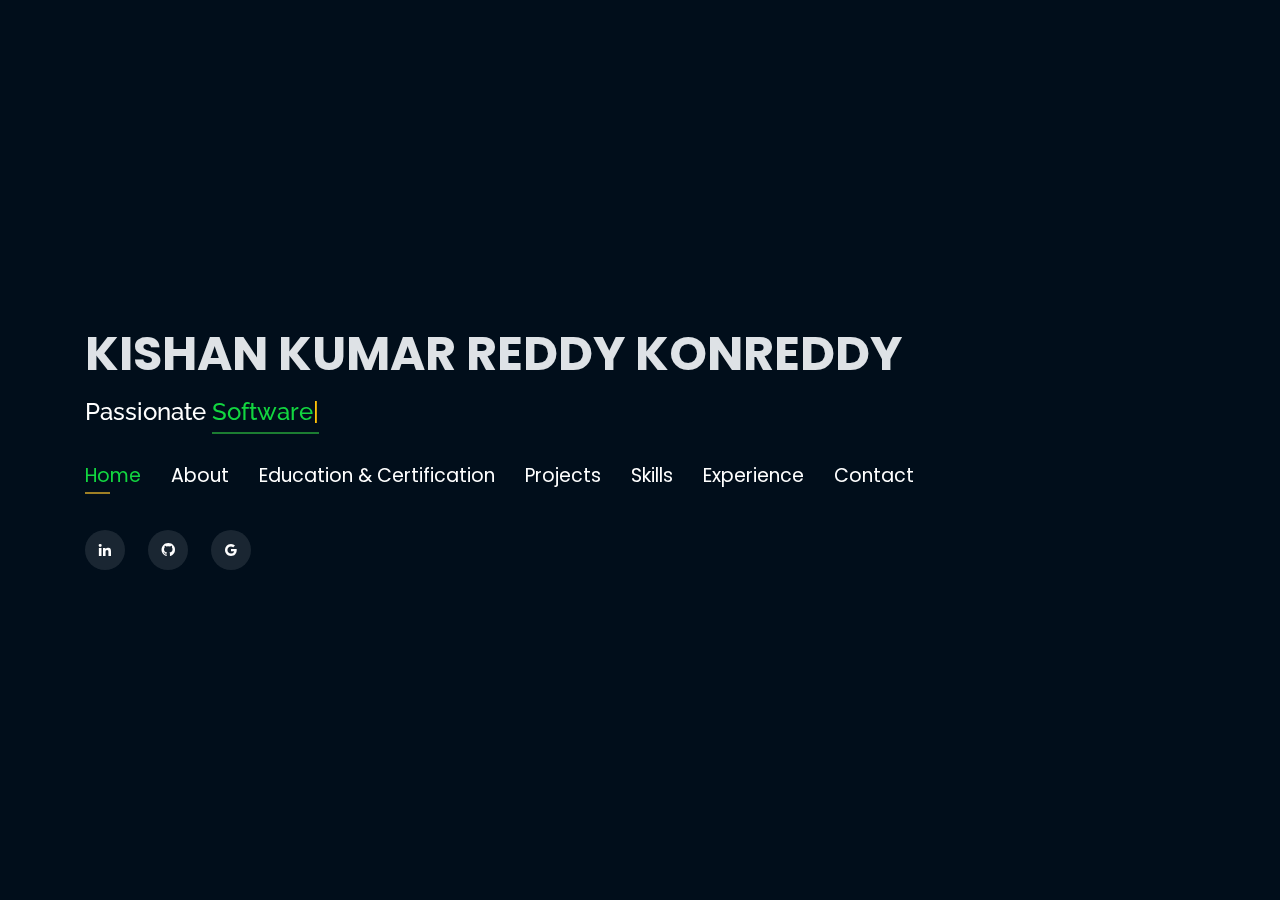
==== commit 23f3aa20: "Update index.html" ====
--- a/index.html
+++ b/index.html
@@ -80,7 +80,8 @@
           <li><a href="#portfolio"> <span>Projects</span></a></li>
           <li><a href="#skills"> <span>Skills</span></a></li>
           <!-- to change resume -->
-          <li><a href="https://drive.google.com/file/d/1oUBC3mrVUknv3J_VvePHEzZFAR6hiqAL/view?usp=sharing"> <span>Resume</span></a></li>
+          <li><a href="#experience"> <span>Experience</span></a></li>
+          <!--<li><a href="https://drive.google.com/file/d/1oUBC3mrVUknv3J_VvePHEzZFAR6hiqAL/view?usp=sharing"> <span>Resume</span></a></li>-->
           <!-- <li><a href="#links"> <span>Resume & Links</span></a></li> -->
           <li><a href="#contacts"> <span>Contact</span></a></li>
 
@@ -306,7 +307,49 @@
         </div>-->
 
   <!-- End Education Section -->
-
+<!-- Start Experience Section -->
+<section id="experience" class="services">
+  <div class="container">
+    <div class="section-title">
+      <h2>Experience</h2>
+    </div>
+    <div class="row">
+      <div class="col-lg-12">
+        <div class="col-md-12 mt-4 mt-md-0 icon-box">
+          <h4 style="text-align:left;">Fluentgrid - Software Engineer</h4>
+          <h5 style="text-align:left;">December 2023 - August 2024</h5>
+          <!--<p style="text-align:left;"><em>Software Engineer</em></p>
+          <ul style="text-align:left;">
+            <li>Developed full-stack web applications using React and Node.js</li>
+            <li>Optimized MongoDB queries for faster data retrieval and performance</li>
+            <li>Wrote unit and integration tests to ensure functionality and robustness</li>
+          </ul>-->
+        </div>
+        <div class="col-md-12 mt-4 mt-md-0 icon-box">
+          <h4 style="text-align:left;">Yhills - Software Engineering Intern</h4>
+          <h5 style="text-align:left;">May 2023 - September 2023</h5>
+          <!--<p style="text-align:left;"><em>Software Engineering Intern</em></p>
+          <ul style="text-align:left;">
+            <li>Redesigned COD payment workflow using asynchronous architecture</li>
+            <li>Integrated Apache Kafka for real-time processing and reliability</li>
+            <li>Enhanced data consistency and system resilience under high load</li>
+          </ul>-->
+        </div>
+        <div class="col-md-12 mt-4 mt-md-0 icon-box">
+          <h4 style="text-align:left;">Vellore Institute of Technology - Research Assistant</h4>
+          <h5 style="text-align:left;">August 2022 - December 2022</h5>
+          <!--<p style="text-align:left;"><em>Research Assistant</em></p>
+          <ul style="text-align:left;">
+            <li>Redesigned COD payment workflow using asynchronous architecture</li>
+            <li>Integrated Apache Kafka for real-time processing and reliability</li>
+            <li>Enhanced data consistency and system resilience under high load</li>
+          </ul>-->
+        </div>
+      </div>
+    </div>
+  </div>
+</section>
+<!-- End Experience Section -->
 
 
   <!-- Start Experience Section -->
@@ -436,6 +479,41 @@
           </div>
         </div>
       </div>
+      <!-- AUTHENTICATION-OF-DATABASE-USING-BLAKE2B-ALGORITHM -->
+      <div class="project-card">
+        <div class="project-img">
+          <img src="assets/img/project/blake-2b.jpg" alt="AUTHENTICATION-OF-DATABASE-USING-BLAKE2B-ALGORITHM" class="project-image">
+        </div>
+        <div class="project-content">
+          <h3>AUTHENTICATION OF DATABASE USING BLAKE2B-ALGORITHM</h3>
+          <p class="project-description">
+            <p>A web app encrypts user passwords and authenticates logins. Cryptographic hash functions convert passwords into fixed-size hashes, preventing credential stuffing.</p>
+          </p>
+          <div class="project-links">
+            <a href="projects/AUTHENTICATION-OF-DATABASE-USING-BLAKE2B-ALGORITHM.html" class="project-link">
+              <i class="bx bx-info-circle"></i> View Details
+            </a>
+          </div>
+        </div>
+      </div>
+
+      <!-- AIRPLANE CRASH ANALYSIS USING TABLEAU -->
+      <div class="project-card">
+        <div class="project-img">
+          <img src="assets/img/project/airplane.png" alt="AIRPLANE CRASH ANALYSIS USING TABLEAU" class="project-image">
+        </div>
+        <div class="project-content">
+          <h3>AIRPLANE CRASH ANALYSIS USING TABLEAU</h3>
+          <p class="project-description">
+            <p>Utilized Tableau to analyze airplane crash data (1908–2009), identifying patterns and trends for safety measures. Discovered that Aeroflot had the highest number of crashes, with 179 incidents.</p>
+          </p>
+          <div class="project-links">
+            <a href="projects/AIRPLANE CRASH ANALYSIS USING TABLEAU.html" class="project-link">
+              <i class="bx bx-info-circle"></i> View Details
+            </a>
+          </div>
+        </div>
+      </div>
 
       <!-- Portfolio Project -->
       <div class="project-card">
@@ -543,10 +621,10 @@
             <img src="https://www.vectorlogo.zone/logos/amazon_aws/amazon_aws-ar21.svg" alt="AWS" class="skill-logo">
           </div>
           <div class="skill-card">
-            <img src="https://www.vectorlogo.zone/logos/grafana/grafana-ar21.svg" alt="Grafana" class="skill-logo">
-          </div>
-          <div class="skill-card">
-            <img src="https://www.vectorlogo.zone/logos/influxdata/influxdata-ar21.svg" alt="InfluxDB" class="skill-logo">
+            <img src="https://concisesoftware.com/wp-content/uploads/2020/01/Kubernetes-logo.png" alt="kubernetes" class="skill-logo">
+          </div>
+          <div class="skill-card">
+            <img src="https://blog.codewithdan.com/wp-content/uploads/2023/06/Docker-Logo.png" alt="Docker" class="skill-logo">
           </div>
           <div class="skill-card">
             <img src="assets/img/Skills/Tableau.png" alt="Tableau" class="skill-logo">
@@ -562,14 +640,14 @@
         <h3>Technical Proficiency</h3>
         <div class="skill-bars">
           <div class="skill-item">
-            <span class="skill-name">Backend Development</span>
+            <span class="skill-name">Frontend</span>
             <div class="progress">
               <div class="progress-bar" role="progressbar" style="width: 90%"></div>
             </div>
           </div>
           
           <div class="skill-item">
-            <span class="skill-name">Frontend Development</span>
+            <span class="skill-name">Backend</span>
             <div class="progress">
               <div class="progress-bar" role="progressbar" style="width: 85%"></div>
             </div>
@@ -600,7 +678,7 @@
 
 
   <!-- Start Links section -->
-  <section id="links" class="services">
+  <!--<section id="links" class="services">
     <div class="container">
       <div class="section-title">
         <h2>Resume & Links</h2>
@@ -610,7 +688,7 @@
           <a href="https://drive.google.com/file/d/1oUBC3mrVUknv3J_VvePHEzZFAR6hiqAL/view?usp=sharing" target="_blank"><div class="icon"><i class="icofont-page"></i></div></a>
           <h4 class="title"><a href="https://drive.google.com/file/d/1oUBC3mrVUknv3J_VvePHEzZFAR6hiqAL/view?usp=sharing" target="_blank">Resume</a></h4>
           <p class="description" style="color:#fff;">The link contains downloadable resume</p>
-        </div>
+        </div> -->
         <!-- <div class="col-md-3 mt-4 mt-md-0 icon-box" data-aos="fade-up">
           <a href="https://github.com/rajaprerak/LeetCode_Problems" target="_blank"><div class="icon"><i class="icofont-link"></i></div></a>
           <h4 class="title"><a href="https://github.com/rajaprerak/LeetCode_Problems" target="_blank">LeetCode Repository</a></h4>
@@ -621,9 +699,9 @@
           <h4 class="title"><a href="https://techingenious.herokuapp.com/" target="_blank">Blog</a></h4>
           <p class="description" style="color:#fff;">Blog containing articles on AI, coding, development</p>
         </div> -->
-      </div>
-    </div>
-  </section> <!--End Links Section -->
+     <!-- </div>
+    </div>
+  </section> --><!--End Links Section -->
 
 
   <!-- Start Contact Section -->
@@ -681,6 +759,7 @@
 
   <!-- Template Main JS File -->
   <script src="assets/js/main.js"></script>
+  
 
 </body>
 
--- a/assets/css/style.css
+++ b/assets/css/style.css
@@ -309,66 +309,54 @@
 /*--------------------------------------------------------------
 # Sections General
 --------------------------------------------------------------*/
+/* Base section styles */
+/* Base section styles */
 section {
-  overflow: hidden;
-  position: absolute;
+  display: none;
+  opacity: 0;
+  position: relative;
   width: 100%;
-  top: 140px;
-  bottom: 100%;
-  opacity: 0;
+  padding: 70px 0;
+  transition: opacity 0.3s ease-in-out;
+}
+
+/* Active section styles */
+section.section-show {
+  display: block;
+  opacity: 1;
+  animation: fadeIn 0.5s ease-in-out forwards;
+}
+
+/* Ensure header section is always visible */
+#header {
+  display: flex !important;
+  opacity: 1 !important;
+  height: 100vh;
+  align-items: center;
+}
+
+/* Make home section visible by default */
+section#home {
+  display: block;
+  opacity: 1;
+}
+
+/* Adjust navigation active state */
+.nav-menu .active > a {
+  color: #12d640;
+}
+
+/* Fix section transitions */
+.section-show {
   z-index: 2;
-}
-
-section.section-show {
-  top: 70px;
-  bottom: auto;
-  opacity: 1;
-  padding-bottom: 0px;
-}
-
-section .container {
-  background: rgba(0, 0, 0, 0);
-  padding: 30px;
-}
-
-@media (max-width: 768px) {
-  section {
-    top: 120px;
-  }
-  section.section-show {
-    top: 80px;
-  }
-}
-
-.section-title h2 {
-  font-size: 14px;
-  font-weight: 500;
-  padding: 0;
-  line-height: 1px;
-  margin: 0 0 20px 0;
-  letter-spacing: 2px;
-  text-transform: uppercase;
-  color: #dee2e6;
-  font-family: "Poppins", sans-serif;
-}
-
-.section-title h2::after {
-  content: "";
-  width: 120px;
-  height: 1px;
-  display: inline-block;
-  background: #dee2e6;
-  margin: 4px 10px;
-}
-
-.section-title p {
-  margin: 0;
-  margin: -15px 0 15px 0;
-  font-size: 36px;
-  font-weight: 700;
-  text-transform: uppercase;
-  font-family: "Poppins", sans-serif;
-  color: #fff;
+  position: relative;
+}
+
+/* Remove fixed positioning from non-header sections */
+section:not(#header) {
+  position: relative !important;
+  top: auto !important;
+  bottom: auto !important;
 }
 
 /*--------------------------------------------------------------
@@ -730,162 +718,7 @@
   color: #12d640;
 }
 
-/*--------------------------------------------------------------
-# Portfolio
---------------------------------------------------------------*/
-.portfolio .portfolio-item {
-  margin-bottom: 30px;
-}
-
-.portfolio #portfolio-flters {
-  padding: 0;
-  margin: 0 auto 15px auto;
-  list-style: none;
-  text-align: center;
-  border-radius: 50px;
-  padding: 2px 15px;
-}
-
-.portfolio #portfolio-flters li {
-  cursor: pointer;
-  display: inline-block;
-  padding: 8px 16px 10px 16px;
-  font-size: 14px;
-  font-weight: 600;
-  line-height: 1;
-  text-transform: uppercase;
-  color: #fff;
-  background: rgba(255, 255, 255, 0.1);
-  margin: 0 3px 10px 3px;
-  transition: all 0.3s ease-in-out;
-  border-radius: 4px;
-}
-
-.portfolio #portfolio-flters li:hover, .portfolio #portfolio-flters li.filter-active {
-  background: #1c7d32;
-}
-
-.portfolio #portfolio-flters li:last-child {
-  margin-right: 0;
-}
-
-.portfolio .portfolio-wrap {
-  transition: 0.3s;
-  position: relative;
-  overflow: hidden;
-  z-index: 1;
-  background: rgba(0, 0, 0, 0.6);
-}
-
-.portfolio .portfolio-wrap::before {
-  content: "";
-  background: rgba(0, 0, 0, 0.6);
-  position: absolute;
-  left: 30px;
-  right: 30px;
-  top: 30px;
-  bottom: 30px;
-  transition: all ease-in-out 0.3s;
-  z-index: 2;
-  opacity: 0;
-}
-
-.portfolio .portfolio-wrap .portfolio-info {
-  opacity: 0;
-  position: absolute;
-  top: 0;
-  left: 0;
-  right: 0;
-  bottom: 0;
-  text-align: center;
-  z-index: 3;
-  transition: all ease-in-out 0.3s;
-  display: flex;
-  flex-direction: column;
-  justify-content: center;
-  align-items: center;
-}
-
-.portfolio .portfolio-wrap .portfolio-info::before {
-  display: block;
-  content: "";
-  width: 48px;
-  height: 48px;
-  position: absolute;
-  top: 35px;
-  left: 35px;
-  border-top: 3px solid #fff;
-  border-left: 3px solid #fff;
-  transition: all 0.5s ease 0s;
-  z-index: 9994;
-}
-
-.portfolio .portfolio-wrap .portfolio-info::after {
-  display: block;
-  content: "";
-  width: 48px;
-  height: 48px;
-  position: absolute;
-  bottom: 35px;
-  right: 35px;
-  border-bottom: 3px solid #fff;
-  border-right: 3px solid #fff;
-  transition: all 0.5s ease 0s;
-  z-index: 9994;
-}
-
-.portfolio .portfolio-wrap .portfolio-info h4 {
-  font-size: 20px;
-  color: #fff;
-  font-weight: 600;
-}
-
-.portfolio .portfolio-wrap .portfolio-info p {
-  color: #ffffff;
-  font-size: 14px;
-  text-transform: uppercase;
-  padding: 0;
-  margin: 0;
-}
-
-.portfolio .portfolio-wrap .portfolio-links {
-  text-align: center;
-  z-index: 4;
-}
-
-.portfolio .portfolio-wrap .portfolio-links a {
-  color: #fff;
-  margin: 0 2px;
-  font-size: 28px;
-  display: inline-block;
-  transition: 0.3s;
-}
-
-.portfolio .portfolio-wrap .portfolio-links a:hover {
-  color: #63eda3;
-}
-
-.portfolio .portfolio-wrap:hover::before {
-  top: 0;
-  left: 0;
-  right: 0;
-  bottom: 0;
-  opacity: 1;
-}
-
-.portfolio .portfolio-wrap:hover .portfolio-info {
-  opacity: 1;
-}
-
-.portfolio .portfolio-wrap:hover .portfolio-info::before {
-  top: 15px;
-  left: 15px;
-}
-
-.portfolio .portfolio-wrap:hover .portfolio-info::after {
-  bottom: 15px;
-  right: 15px;
-}
+
 
 /*--------------------------------------------------------------
 # Contact
@@ -1353,164 +1186,7 @@
     height: 100px;
   }
 }
-/* Projects Section Styles */
-.project-grid {
-  display: grid;
-  grid-template-columns: repeat(auto-fit, minmax(300px, 1fr));
-  gap: 30px;
-  margin: 20px 0;
-}
-
-.project-card {
-  background: rgba(9, 32, 58, 0.9);
-  border-radius: 15px;
-  overflow: hidden;
-  transition: all 0.3s ease;
-  position: relative;
-}
-
-.project-card::before {
-  content: '';
-  position: absolute;
-  top: 0;
-  left: 0;
-  width: 100%;
-  height: 100%;
-  background: linear-gradient(45deg, rgba(18, 214, 64, 0.1), rgba(9, 32, 58, 0.1));
-  opacity: 0;
-  transition: opacity 0.3s ease;
-  z-index: 1;
-}
-
-.project-card:hover {
-  transform: translateY(-5px);
-  box-shadow: 0 8px 20px rgba(0, 0, 0, 0.3);
-}
-
-.project-card:hover::before {
-  opacity: 1;
-}
-
-.project-img {
-  position: relative;
-  width: 100%;
-  height: 200px;
-  overflow: hidden;
-}
-
-.project-image {
-  width: 100%;
-  height: 100%;
-  object-fit: cover;
-  transition: transform 0.3s ease;
-}
-
-.project-card:hover .project-image {
-  transform: scale(1.05);
-}
-
-.project-content {
-  padding: 25px;
-  position: relative;
-  z-index: 2;
-}
-
-.project-content h3 {
-  color: #fff;
-  font-size: 20px;
-  margin-bottom: 15px;
-  font-weight: 600;
-  font-family: "Raleway", sans-serif;
-}
-
-.project-description {
-  color: #fff;
-  font-size: 15px;
-  line-height: 1.6;
-  margin-bottom: 20px;
-  opacity: 0.9;
-}
-
-.project-links {
-  display: flex;
-  justify-content: flex-start;
-  gap: 15px;
-}
-
-.project-link {
-  color: #12d640;
-  text-decoration: none;
-  font-size: 15px;
-  display: inline-flex;
-  align-items: center;
-  gap: 8px;
-  transition: all 0.3s ease;
-  padding: 8px 15px;
-  border-radius: 20px;
-  background: rgba(18, 214, 64, 0.1);
-}
-
-.project-link:hover {
-  color: #fff;
-  background: #12d640;
-}
-
-.project-link i {
-  font-size: 18px;
-}
-
-/* Responsive Design */
-@media (max-width: 1200px) {
-  .project-grid {
-    grid-template-columns: repeat(2, 1fr);
-  }
-}
-
-@media (max-width: 768px) {
-  .project-grid {
-    grid-template-columns: 1fr;
-    gap: 20px;
-  }
-
-  .project-content {
-    padding: 20px;
-  }
-
-  .project-content h3 {
-    font-size: 18px;
-  }
-
-  .project-description {
-    font-size: 14px;
-  }
-}
-
-@media (max-width: 480px) {
-  .project-img {
-    height: 180px;
-  }
-
-  .project-content {
-    padding: 15px;
-  }
-}
-
-/* Add hover overlay effect */
-.project-img::after {
-  content: '';
-  position: absolute;
-  top: 0;
-  left: 0;
-  width: 100%;
-  height: 100%;
-  background: rgba(9, 32, 58, 0.2);
-  opacity: 0;
-  transition: opacity 0.3s ease;
-}
-
-.project-card:hover .project-img::after {
-  opacity: 1;
-}
+
 /* Skills Section Styles */
 .skills-container {
   display: flex;
@@ -2161,3 +1837,364 @@
 .bio-card:hover::before, .interest-card:hover::before, .profile-card:hover::before {
   opacity: 1;
 }
+/* Contact Section Styles */
+.contact {
+  padding: 60px 0;
+}
+
+.contact-form-container {
+  max-width: 800px;
+  margin: 0 auto;
+  padding: 30px;
+  background: rgba(9, 32, 58, 0.9);
+  border-radius: 15px;
+  box-shadow: 0 8px 20px rgba(0, 0, 0, 0.2);
+}
+
+.contact-form .form-group {
+  margin-bottom: 25px;
+}
+
+.contact-form .form-control {
+  width: 100%;
+  padding: 15px;
+  border: none;
+  background: rgba(255, 255, 255, 0.08);
+  border-radius: 8px;
+  color: #fff;
+  transition: all 0.3s ease;
+}
+
+.contact-form .form-control:focus {
+  background: rgba(255, 255, 255, 0.12);
+  outline: none;
+  box-shadow: 0 0 0 2px rgba(18, 214, 64, 0.2);
+}
+
+.contact-form textarea.form-control {
+  min-height: 150px;
+  resize: vertical;
+}
+
+.contact-form button {
+  padding: 12px 35px;
+  background: #12d640;
+  border: none;
+  border-radius: 50px;
+  color: #fff;
+  font-size: 16px;
+  font-weight: 600;
+  cursor: pointer;
+  transition: all 0.3s ease;
+}
+
+.contact-form button:hover {
+  background: #0fb535;
+  transform: translateY(-2px);
+}
+
+/* Placeholder Styles */
+.contact-form .form-control::placeholder {
+  color: rgba(255, 255, 255, 0.5);
+}
+
+/* Responsive Styles */
+@media (max-width: 768px) {
+  .contact-form-container {
+    padding: 20px;
+  }
+  
+  .contact-form .form-control {
+    padding: 12px;
+  }
+  
+  .contact-form button {
+    width: 100%;
+    padding: 12px;
+  }
+}
+/* Portfolio/Projects Section */
+.portfolio {
+  padding: 70px 0;
+  position: relative;
+  z-index: 1;
+}
+
+.portfolio .section-title {
+  margin-bottom: 40px;
+}
+
+.project-grid {
+  display: grid;
+  grid-template-columns: repeat(auto-fit, minmax(300px, 1fr));
+  gap: 30px;
+  position: relative;
+  z-index: 2;
+}
+
+.project-card {
+  background: rgba(9, 32, 58, 0.9);
+  border-radius: 15px;
+  overflow: hidden;
+  transition: all 0.3s ease;
+  position: relative;
+  height: 100%;
+  display: flex;
+  flex-direction: column;
+}
+
+.project-img {
+  position: relative;
+  width: 100%;
+  padding-top: 60%; /* 16:9 Aspect Ratio */
+  overflow: hidden;
+}
+
+.project-image {
+  position: absolute;
+  top: 0;
+  left: 0;
+  width: 100%;
+  height: 100%;
+  object-fit: cover;
+  transition: transform 0.3s ease;
+}
+
+.project-content {
+  padding: 20px;
+  flex: 1;
+  display: flex;
+  flex-direction: column;
+}
+
+.project-content h3 {
+  color: #fff;
+  font-size: 20px;
+  margin-bottom: 15px;
+  font-weight: 600;
+}
+
+.project-description {
+  color: #fff;
+  font-size: 15px;
+  line-height: 1.6;
+  margin-bottom: 20px;
+  flex: 1;
+}
+
+.project-links {
+  margin-top: auto;
+}
+
+.project-link {
+  display: inline-flex;
+  align-items: center;
+  gap: 8px;
+  padding: 8px 15px;
+  border-radius: 20px;
+  background: rgba(18, 214, 64, 0.1);
+  color: #12d640;
+  text-decoration: none;
+  transition: all 0.3s ease;
+}
+
+.project-link:hover {
+  background: #12d640;
+  color: #fff;
+}
+
+/* Responsive Adjustments */
+@media (max-width: 992px) {
+  .project-grid {
+    grid-template-columns: repeat(2, 1fr);
+  }
+}
+
+@media (max-width: 768px) {
+  .project-grid {
+    grid-template-columns: 1fr;
+  }
+  
+  .project-card {
+    max-width: 100%;
+  }
+}
+
+/* Fix for section positioning */
+section#portfolio {
+  position: relative !important;
+  top: auto !important;
+  bottom: auto !important;
+  opacity: 1 !important;
+}
+
+/* Clear any conflicting styles */
+.portfolio .portfolio-wrap {
+  position: relative;
+  overflow: visible;
+}
+.project-card {
+  background: rgba(9, 32, 58, 0.9);
+  border-radius: 15px;
+  overflow: hidden;
+  transition: all 0.3s ease;
+  position: relative;
+  height: 100%;
+  display: flex;
+  flex-direction: column;
+  box-shadow: 0 5px 15px rgba(0, 0, 0, 0.2);
+}
+
+.project-card:hover {
+  transform: translateY(-10px);
+  box-shadow: 0 8px 25px rgba(0, 0, 0, 0.3);
+}
+
+.project-img {
+  position: relative;
+  width: 100%;
+  padding-top: 60%;
+  overflow: hidden;
+}
+
+.project-image {
+  position: absolute;
+  top: 0;
+  left: 0;
+  width: 100%;
+  height: 100%;
+  object-fit: cover;
+  transition: transform 0.5s ease;
+}
+
+.project-card:hover .project-image {
+  transform: scale(1.1);
+}
+
+/* Overlay effect on hover */
+.project-img::after {
+  content: '';
+  position: absolute;
+  top: 0;
+  left: 0;
+  width: 100%;
+  height: 100%;
+  background: rgba(18, 214, 64, 0.1);
+  opacity: 0;
+  transition: opacity 0.3s ease;
+}
+
+.project-card:hover .project-img::after {
+  opacity: 1;
+}
+
+/* Enhanced link styling */
+.project-link {
+  display: inline-flex;
+  align-items: center;
+  gap: 8px;
+  padding: 10px 20px;
+  border-radius: 25px;
+  background: rgba(18, 214, 64, 0.1);
+  color: #12d640;
+  text-decoration: none;
+  transition: all 0.3s ease;
+  font-weight: 500;
+}
+
+.project-link:hover {
+  background: #12d640;
+  color: #fff;
+  transform: translateY(-2px);
+}
+.project-modal {
+  display: none;
+  position: fixed;
+  top: 0;
+  left: 0;
+  width: 100%;
+  height: 100%;
+  background: rgba(0, 0, 0, 0.9);
+  z-index: 9999;
+  overflow-y: auto;
+  opacity: 0;
+  transition: opacity 0.3s ease;
+}
+
+.project-modal.show {
+  display: block;
+  opacity: 1;
+}
+
+.project-modal-content {
+  position: relative;
+  background: rgba(9, 32, 58, 0.95);
+  width: 90%;
+  max-width: 1000px;
+  margin: 50px auto;
+  padding: 40px;
+  border-radius: 15px;
+  box-shadow: 0 5px 30px rgba(0, 0, 0, 0.3);
+}
+
+.close-modal {
+  position: absolute;
+  top: 20px;
+  right: 20px;
+  width: 40px;
+  height: 40px;
+  background: rgba(18, 214, 64, 0.1);
+  border: none;
+  border-radius: 50%;
+  color: #12d640;
+  font-size: 24px;
+  cursor: pointer;
+  display: flex;
+  align-items: center;
+  justify-content: center;
+  transition: all 0.3s ease;
+}
+
+.close-modal:hover {
+  background: #12d640;
+  color: #fff;
+  transform: rotate(90deg);
+}
+
+/* Animation for modal */
+@keyframes modalFadeIn {
+  from {
+    opacity: 0;
+    transform: translateY(-20px);
+  }
+  to {
+    opacity: 1;
+    transform: translateY(0);
+  }
+}
+
+.project-modal-content {
+  animation: modalFadeIn 0.3s ease-out;
+}
+
+/* Prevent body scroll when modal is open */
+body.modal-open {
+  overflow: hidden;
+}
+
+/* Responsive adjustments */
+@media (max-width: 768px) {
+  .project-modal-content {
+    width: 95%;
+    padding: 20px;
+    margin: 20px auto;
+  }
+  
+  .close-modal {
+    top: 10px;
+    right: 10px;
+    width: 35px;
+    height: 35px;
+    font-size: 20px;
+  }
+}
